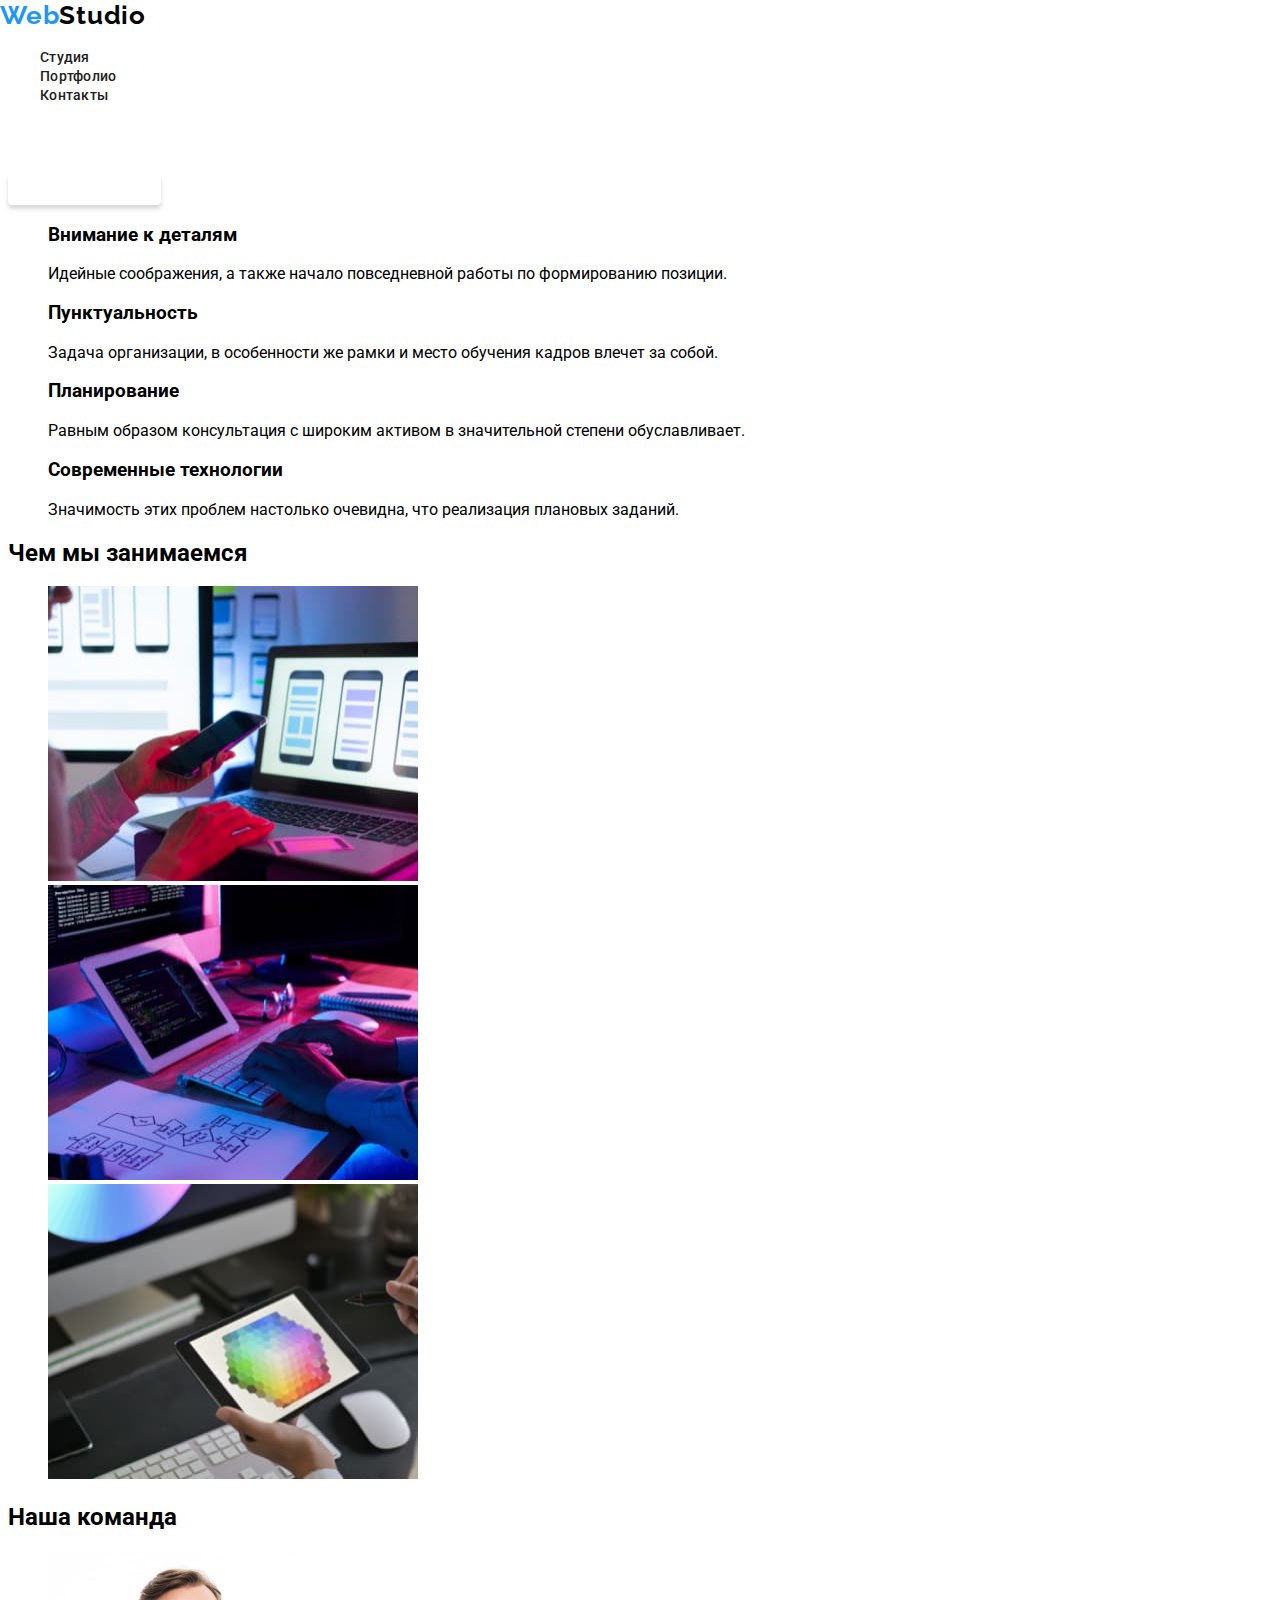
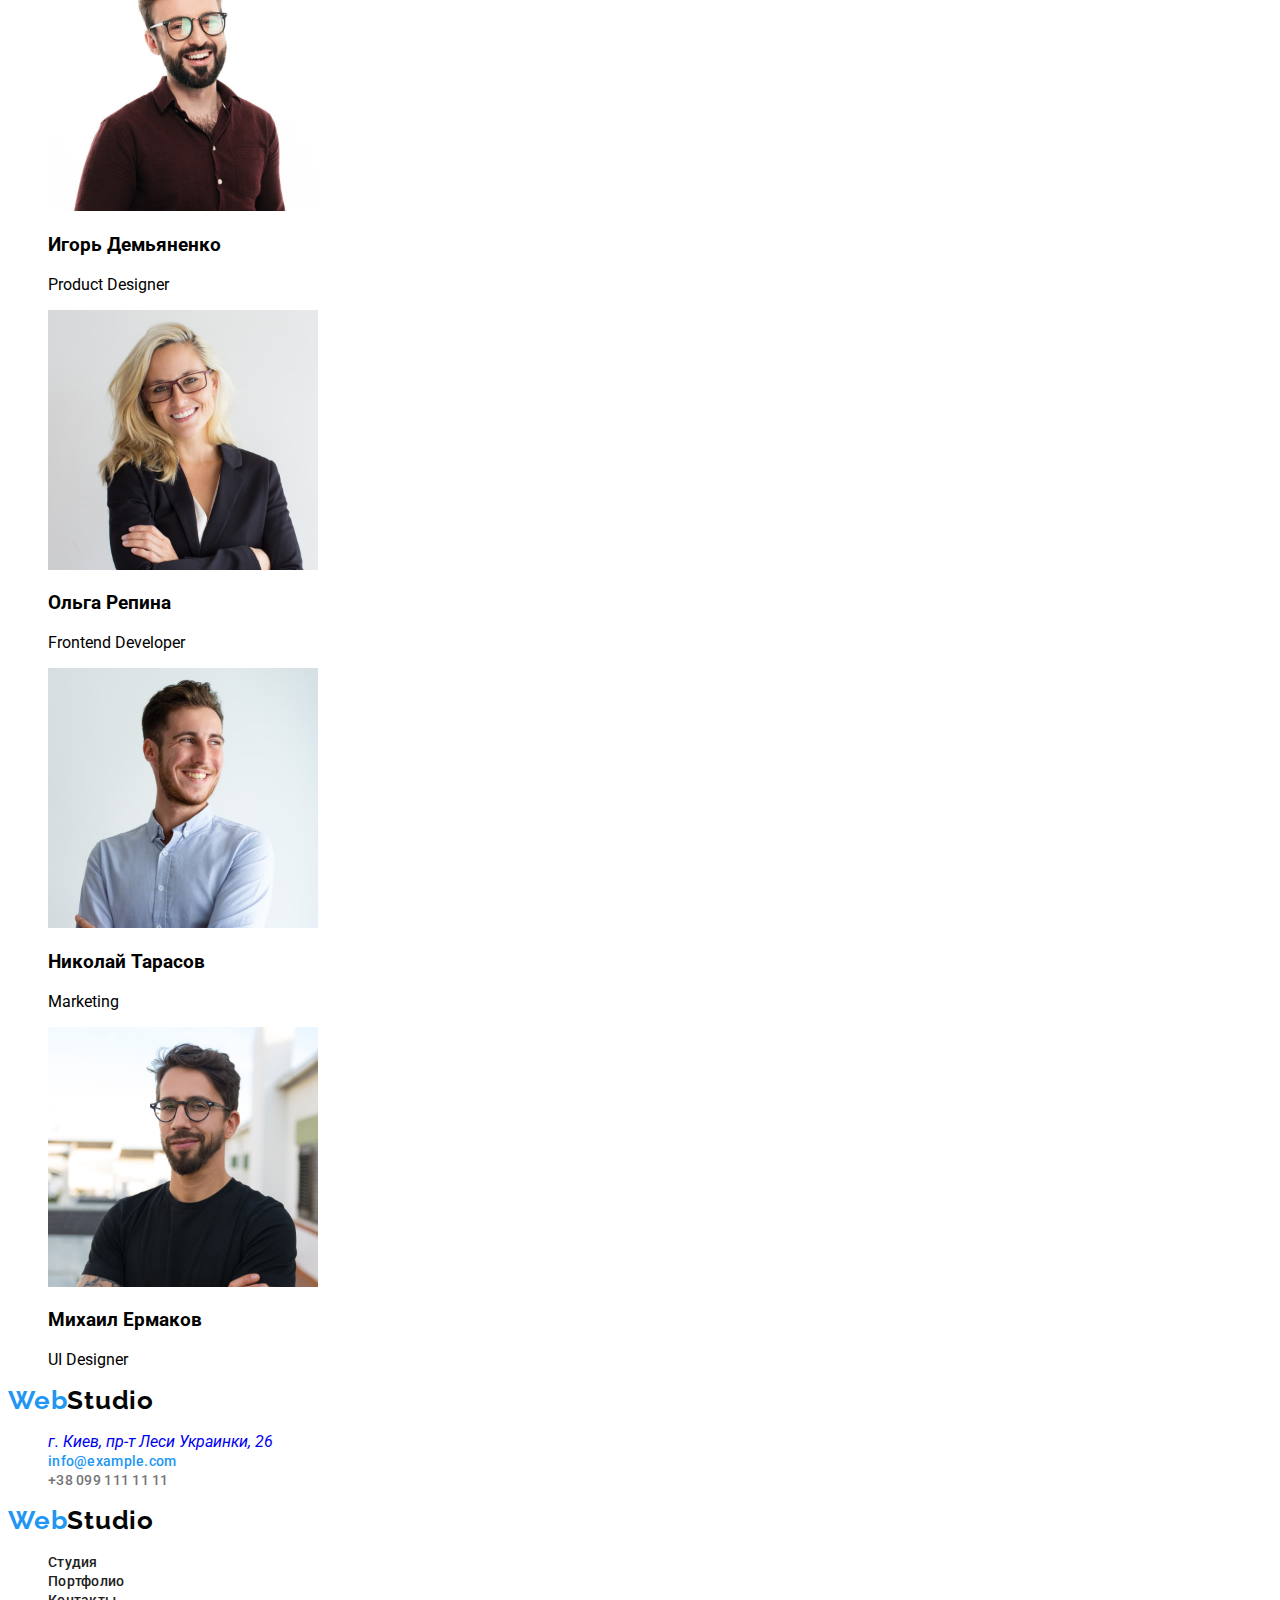
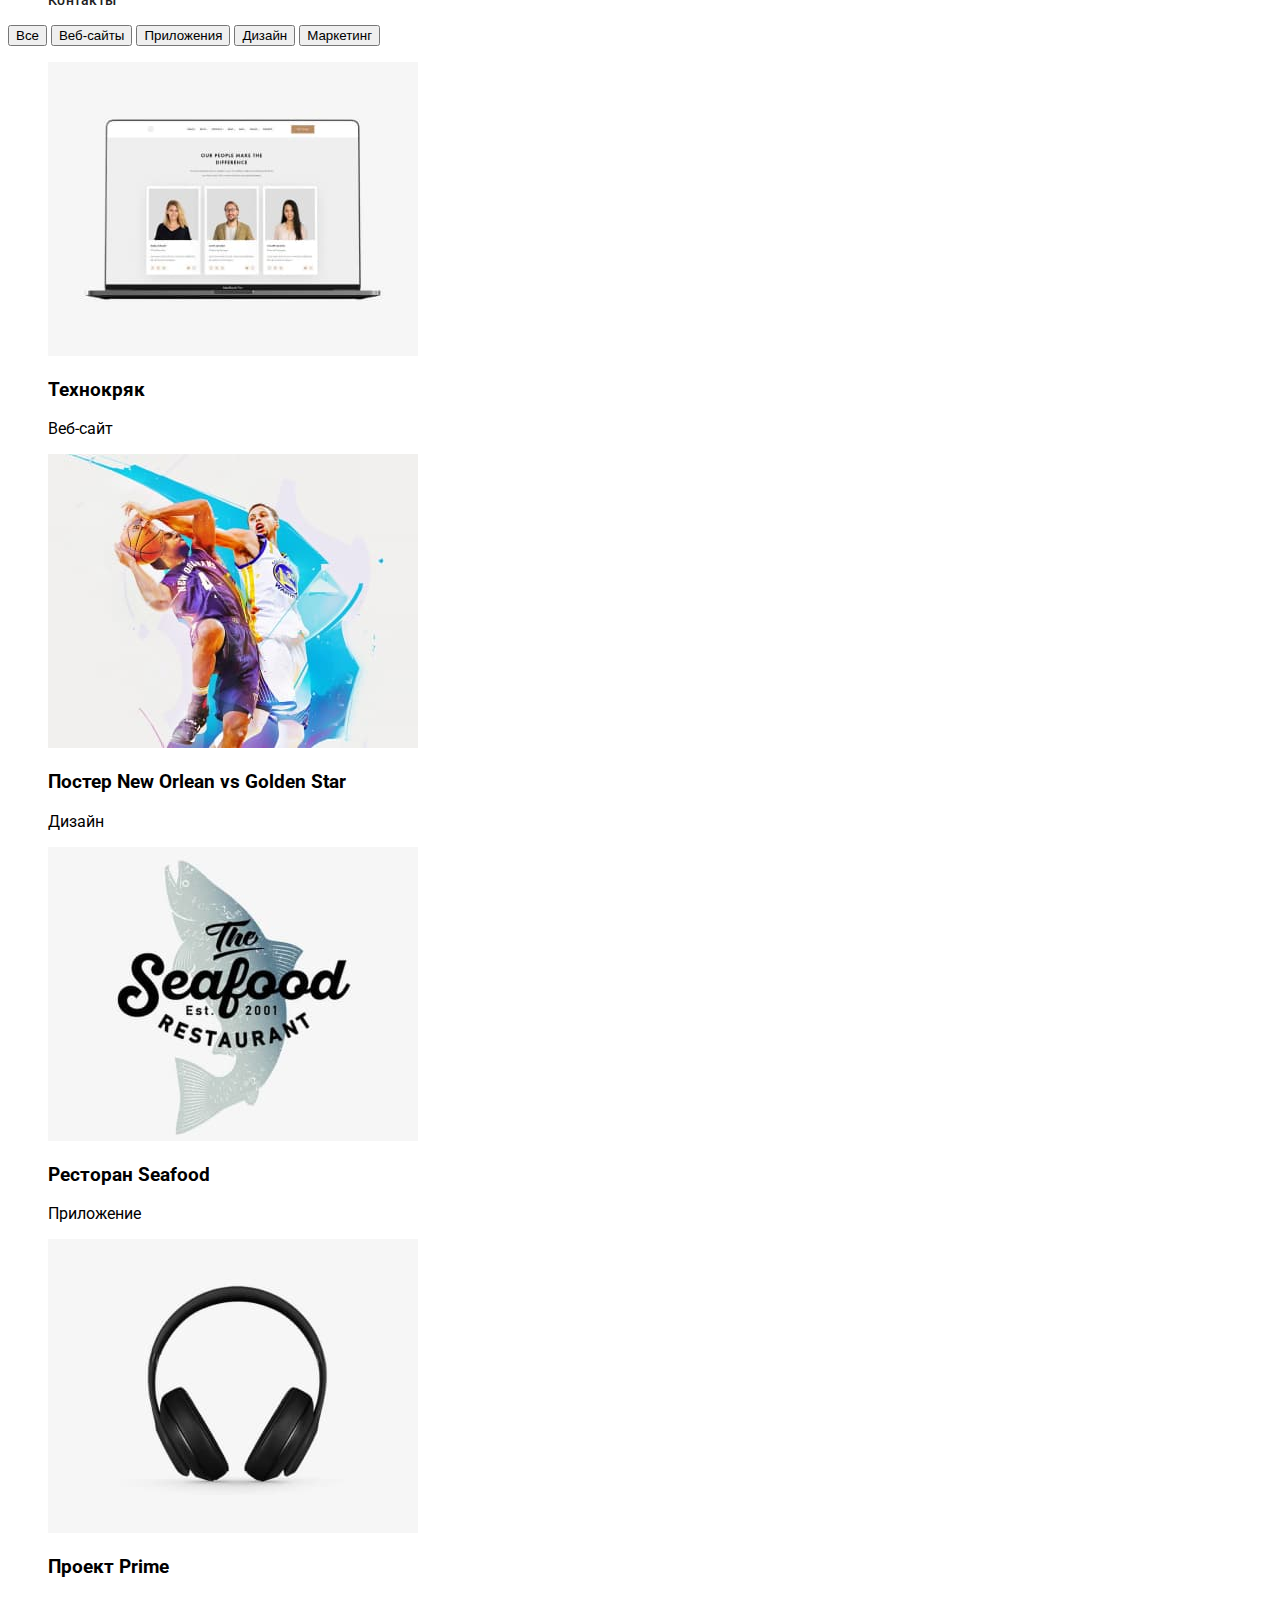
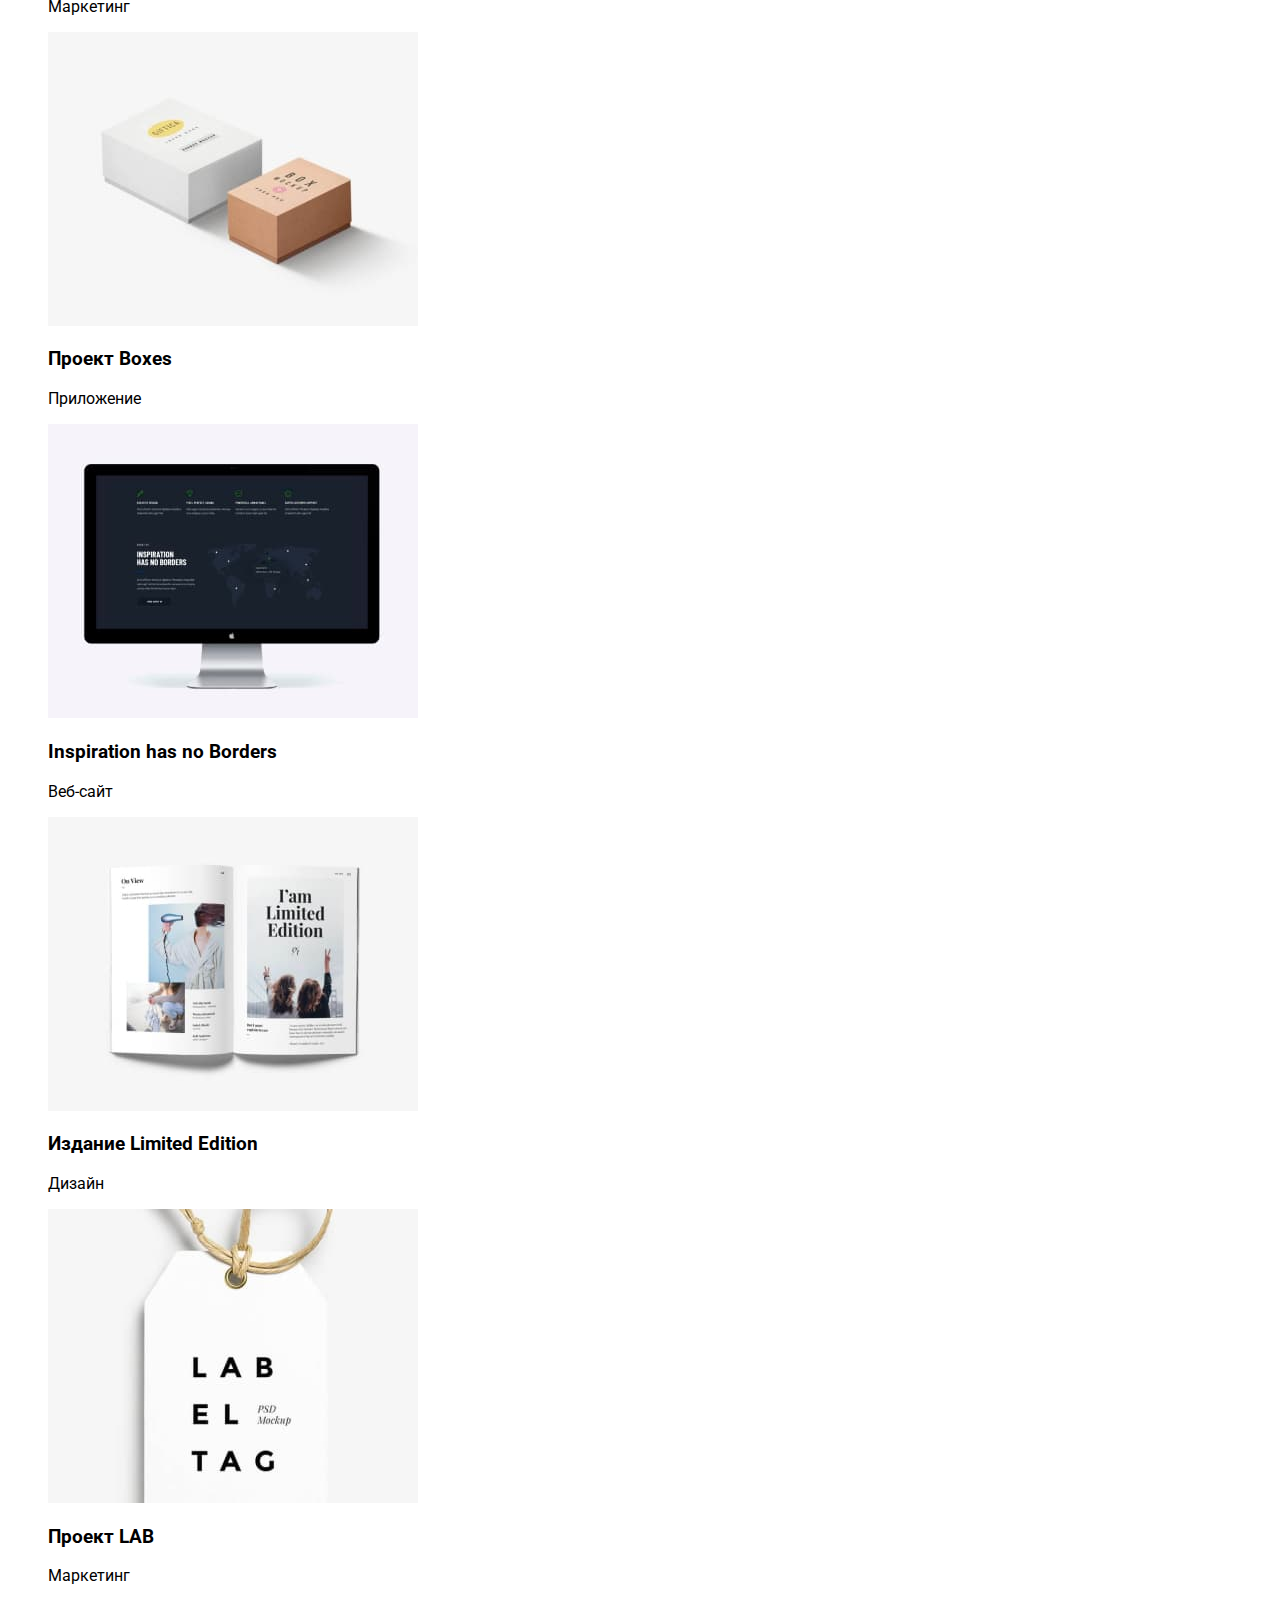
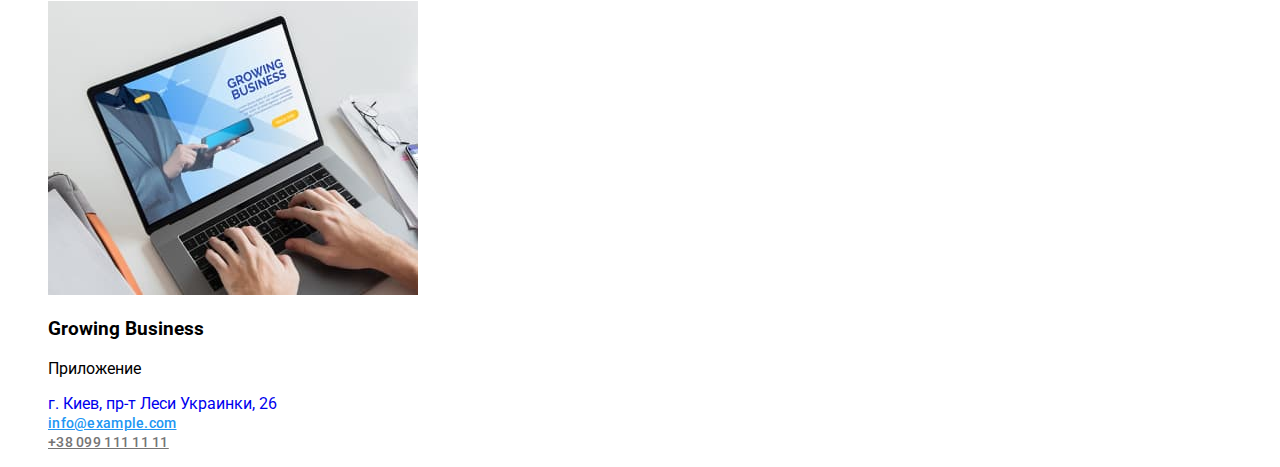
==== index.html @ 9950039d "hw" ====
<!DOCTYPE html>
<html lang="ru">
<head>
    <meta charset="UTF-8">
    <meta http-equiv="X-UA-Compatible" content="IE=edge">
    <meta name="viewport" content="width=device-width, initial-scale=1.0">
    <title>WebStudio</title>
    <link rel="preconnect" href="https://fonts.googleapis.com">
    <link rel="preconnect" href="https://fonts.gstatic.com" crossorigin>
    <link href="https://fonts.googleapis.com/css2?family=Raleway:wght@700&family=Roboto:wght@400;500;700;900&display=swap"
    rel="stylesheet">

    <link rel="stylesheet" href="./css/styles.css">
</head>
<body>
   <!--шапка сайту-->
   <header class="page-heder">
    <nav class="page-nav">
        <a class="link logo" href="" lang="en">Web<span class="logo-color">Studio</span></a>
        <ul class="menu list">
            <li class="menu-item">
                <a class="menu-link link" href="">Студия</a>
            </li>
            <li class="menu-item">
                <a class="menu-link link" href="">Портфолио</a>
            </li>
            <li class="menu-item">
                <a class="menu-link link" href="">Контакты</a>
            </li>
        </ul>
    </nav>
        <ul class="list">
        <li class=""><a class="contact-mail link" href="mailto:info@devstudio.com">info@devstudio.com</a></li>
        <li class=""><a class="contact-phone link" href="tel:38961111111">+38 96 111 11 11</a></li>
        </ul>
    </header>
    <!--Унікальний контент сторінки-->
    <main>
        <section class="hero">
            <h1 class="article__title">Эффективные решения для вашего бизнеса</h1>
        <button type="submit"class="modal-btn">Заказать услугу</button> 
        </section>
        <section>
            <h2 hidden>Наши преимущества</h2>
         <ul class="list">
            <li class="menu-item">
                <h3>Внимание к деталям</h3>
                <p>Идейные соображения, а также начало повседневной работы по формированию позиции.</p>
            </li>
            <li class="menu-item">
                <h3>Пунктуальность</h3>
                <p>Задача организации, в особенности же рамки и место обучения кадров влечет за собой.</p>
            </li>
            <li class="menu-item"class="menu-item">
                <h3>Планирование</h3>
                <p>Равным образом консультация с широким активом в значительной степени обуславливает.</p>
            </li>
            <li class="menu-item">
                <h3>Современные технологии</h3>
                <p>Значимость этих проблем настолько очевидна, что реализация плановых заданий.</p>
            </li>
        </ul>
        </section>
        <section>
            <h2>Чем мы занимаемся</h2>
            <ul class="list">
                <li class="menu-item">
                    <img src="./images/work/col_.jpg" alt="человек набирает текст на пк" width="370" height="295">
                </li>
                <liclass="menu-item">
                    <img src="./images/work/mob_.jpg" alt="человек  набирает номер на телефоне" width="370" height="295">
                </li>
                <li class="menu-item">
                    <img src="./images/work/testo_.jpg" alt="человек выбирает оттенок цвета" width="370" height="295">
                </li>
            </ul>
        </section>
            <section>
            <h2>Наша команда</h2>
          <ul class="list">
            <li class="menu-item">
                <img src="./images/team/игорь_демьяненко.jpg" alt="человек улыбается" width="270" height="260">
                <h3>Игорь Демьяненко</h3>
                <p lang="en">Product Designer</p>
            </li>
            <li class="menu-item">
                <img src="./images/team/ольга_репина.jpg" alt="человек улыбается" width="270" height="260">
                <h3>Ольга Репина</h3>
                <p lang="en">Frontend Developer</p>
            </li>
            <li class="menu-item">
                <img src="./images/team/николай_тарасов.jpg" alt="человек улыбается" width="270" height="260">
                <h3>Николай Тарасов</h3>
                <p lang="en">Marketing</p>
            </li>
            <li class="menu-item">
                <img src="./images/team/михаил_ермаков.jpg" alt="человек улыбается" width="270" height="260">
                <h3>Михаил Ермаков</h3>
                <p lang="en">UI Designer</p>
            </li>
        </ul>
    </section>
    </main>
    <footer>
        <a class="link logo" href="./index.html" lang="en">Web<span class="logo-color">Studio</span></a>
        <address>
            <ul class="list">
                <li>
                    <a class="link" href="https://goo.gl/maps/pCUZM3j9BdXvzVT58" target="_blank" referrerpolicy="">г. Киев, пр-т Леси Украинки, 26</a>
                </li>
                <li class=""> <a class="contact-mail link" href="mailto:info@example.com">info@example.com</a></li>
                <li class=""> <a class="contact-phone link" href="tel:+380991111111">+38 099 111 11 11</a></li>
            </ul>
        </address>
    </footer> 
    <nav>
        <a class="link logo" href="" lang="en">Web<span class="logo-color">Studio</span></a>
        <ul class="list">
            <li class="">
                <a class="link menu-link" href="">Студия</a>
            </li>
            <li class="">
                <a class="link menu-link" href="">Портфолио</a>
            </li>
            <li class="">
                <a class="link menu-link" href="">Контакты</a>
            </li>
        </ul>
    </nav>
    <div>
        <button type="button">Все</button>
        <button type="button">Веб-сайты</button>
        <button type="button">Приложения</button>
        <button type="button">Дизайн</button>
        <button type="button">Маркетинг</button>
        <ul class="list">
            <li class="menu-item">
                <img src="./images/our_services/web_site_techno_kryak.jpg" alt="ноутбук на котором отображен веб сайт">
                <h3>Технокряк</h3>
                <p>Веб-сайт</p>
            </li>               
            <li class="menu-item">
                <img src="./images/our_services/design_poster_basket.jpg" alt="постер с баскетболистами">
                <h3>Постер New Orlean vs Golden Star</h3>
                <p>Дизайн</p>
            </li>
             <li class="menu-item">
                <img src="./images/our_services/project_restorant_seafood.jpg" alt="логотип рыбного ресторана">
                <h3>Ресторан Seafood</h3>
                <p>Приложение</p>
            </li>
            <li class="menu-item">
                <img src="./images/our_services/marketing_project_prime.jpg" alt="наушники для музыки">
                <h3>Проект Prime</h3>
                <p>Маркетинг</p>
            </li>
            <li class="menu-item">
                <img src="./images/our_services/project_boxes.jpg" alt="две коробки">
                <h3>Проект Boxes</h3>
                <p>Приложение</p>
            </li>
            <li class="menu-item">
                <img src="./images/our_services/web_site_inspiration_borders.jpg" alt="компюторный монитор">
                <h3>Inspiration has no Borders</h3>
                <p>Веб-сайт</p>
            </li>
            <li class="menu-item">
                <img src="./images/our_services/design_edition_limited.jpg" alt="журнал">
                <h3>Издание Limited Edition</h3>
                <p>Дизайн</p>
            </li>
            <li class="menu-item">
                <img src="./images/our_services/marketing_project_lab.jpg" alt="бирка">
                <h3>Проект LAB</h3>
                <p>Маркетинг</p>
            </li>
            <li class="menu-item">
                <img src="./images/our_services/project_growing_business.jpg" alt="бизнес приложение изображено на экране ноутбука">
                <h3>Growing Business</h3>
                <p>Приложение</p>
            </li>
        </ul>
    </div>
    <div>
        <ul class="list">
            <li>
                <a class="link" href="https://goo.gl/maps/pCUZM3j9BdXvzVT58" target="_blank" referrerpolicy="">г. Киев, пр-т Леси
                    Украинки, 26</a>
            </li>
            <li class="link"> <a class="contact-mail" href="mailto:info@example.com">info@example.com</a></li>
            <li class="link"> <a class="contact-phone" href="tel:+380991111111">+38 099 111 11 11</a></li>
        </ul>
    </div>  
</body>
---- css/styles.css ----
.list {
    list-style: none;
}
.link {
    text-decoration: none;
}
body {
    font-family: "Roboto", sans-serif;
}
body {
    display: block;
    margin: 8px;
}
        /*=========Header=====*/
.page-heder {
    background: #E5E5E5;
}
.page-nav {
    position: absolute;
    width: 1600px;
    height: 80px;
    left: 0px;
    top: 0px;
    
    background: #FFFFFF;

}
.logo {
    font-family: 'Raleway';
    font-style: normal;
    font-weight: 700;
    font-size: 26px;
    line-height: 31px;
    letter-spacing: 0.03em;
    color: #2196F3;
}
.logo-color {
    font-family: 'Raleway';
    font-style: normal;
    font-weight: 700;
    font-size: 26px;
    line-height: 31px;
    letter-spacing: 0.03em;
    color: #060606;

}
.menu-link{
    font-family: 'Roboto', sans-serif;
    font-weight: 500;
    font-size: 14px;
    line-height: 1,14px;
    letter-spacing: 0.02em;
    
    color: #212121;
}
.menu-link:hover,
.menu-link:focus {
    color: #2196F3;
}
.contact-phone {
    font-family: 'Roboto';
    font-style: normal;
    font-weight: 500;
    font-size: 14px;
    line-height: 16px;
    letter-spacing: 0.02em;
    
    color: #757575;
}

.contact-mail{
    font-family: 'Roboto';
    font-style: normal;
    font-weight: 500;
    font-size: 14px;
    line-height: 16px;
    letter-spacing: 0.02em;
    
    color: #2196F3;
}

/*=========Main=====*/
.hero {
    background: var(--back-color);
}
.article__title {
    font-weight: 900;
    font-size: 44px;
    line-height: 1.36;
    text-align: center;
    letter-spacing: 0.06em;
    text-transform: uppercase;
    color: #ffffff;
}
.modal-btn {
    font-weight: 700;
    font-size: 16px;
    line-height: 1.88;
    display: flex;
    align-items: center;
    text-align: center;
    letter-spacing: 0.06em;
    color: #ffffff;
    cursor: pointer;
    background: var(--fon-color);
    box-shadow: 0px 4px 4px rgba(0, 0, 0, 0.15);
    border-radius: 4px;
    border: 0;
}
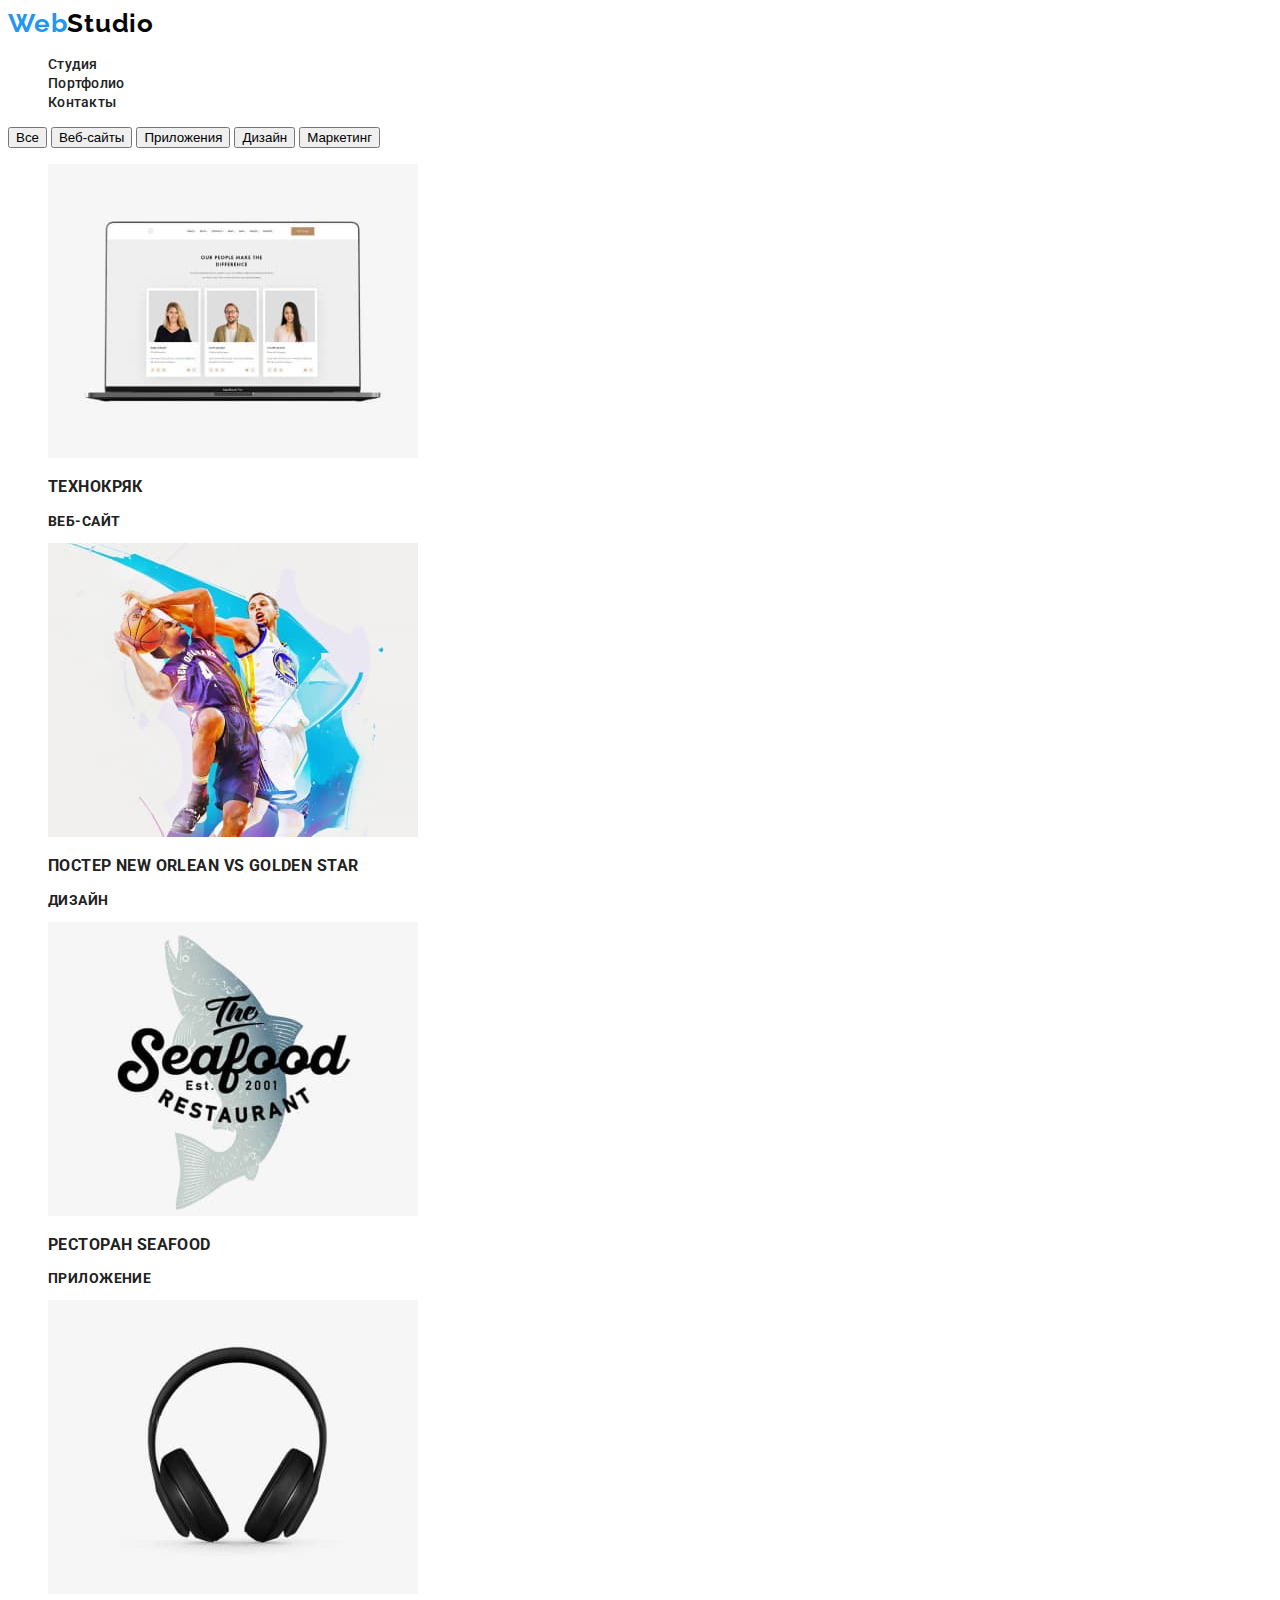
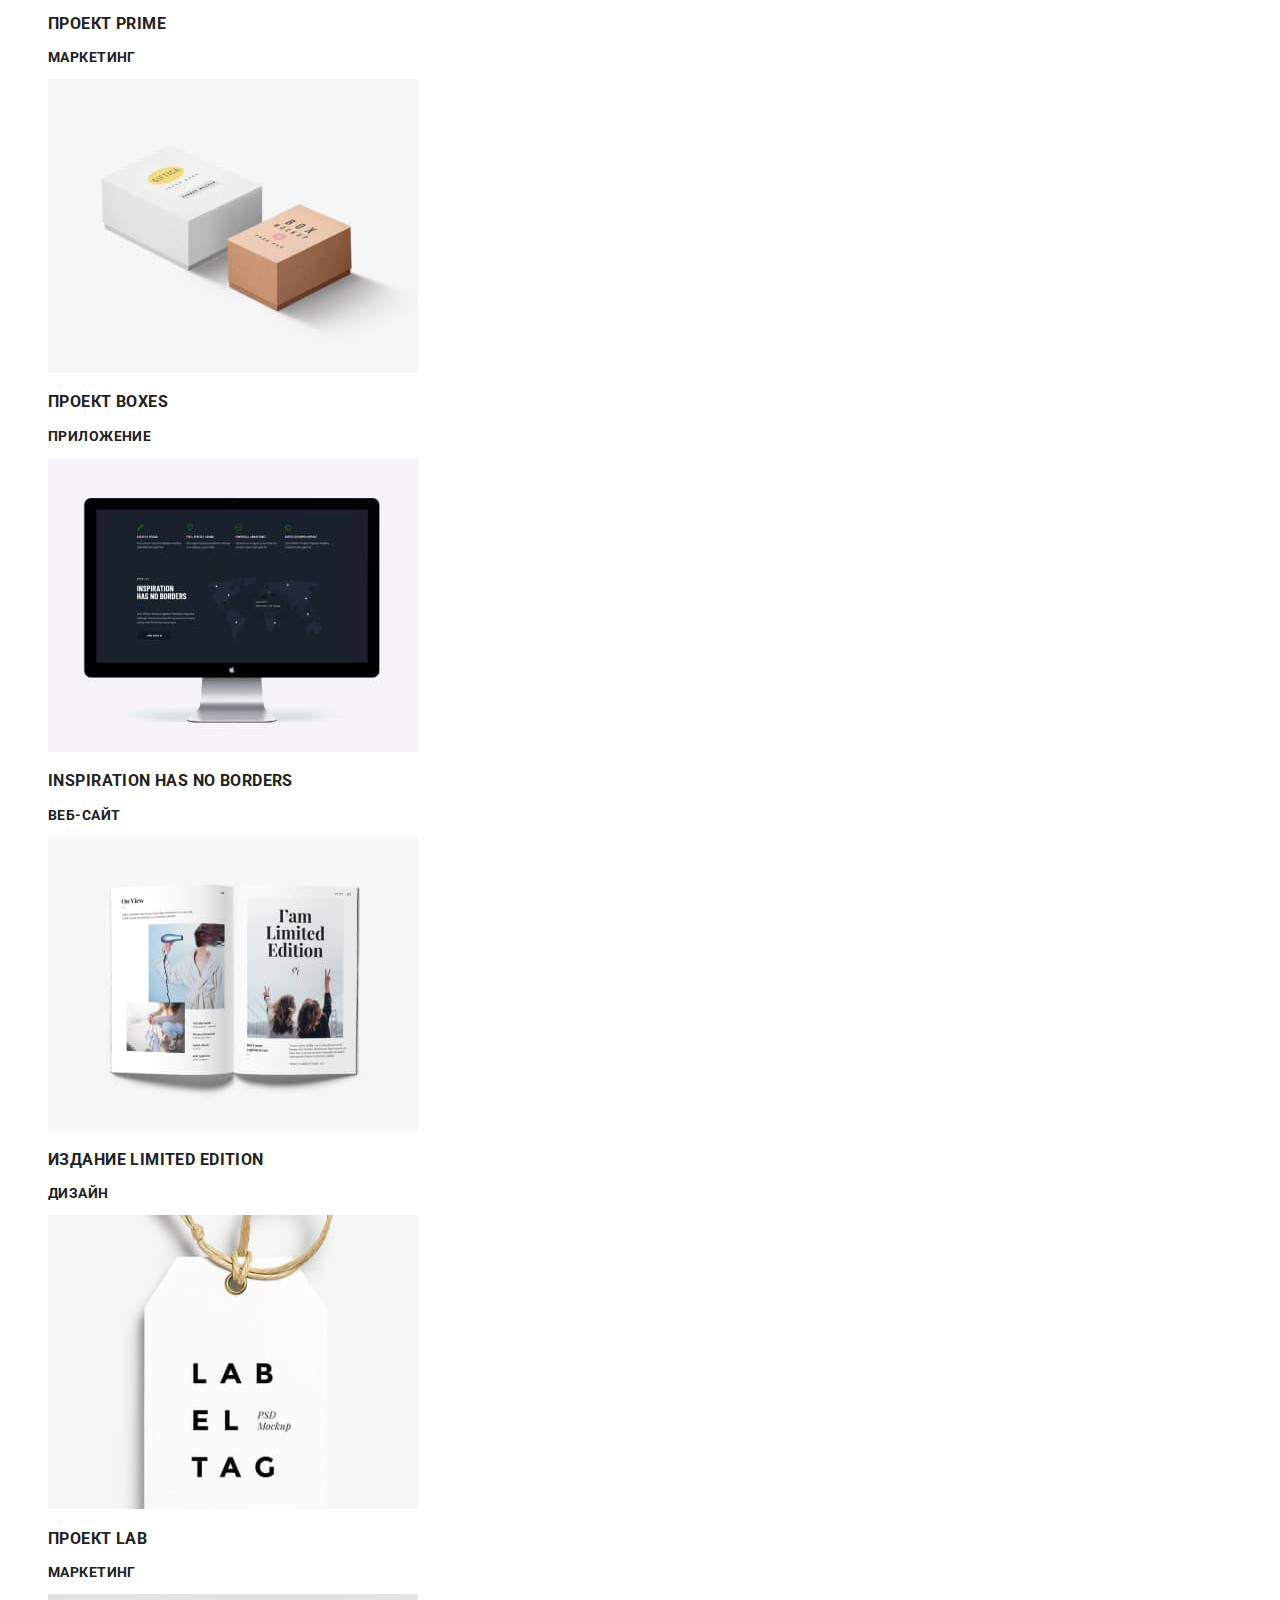
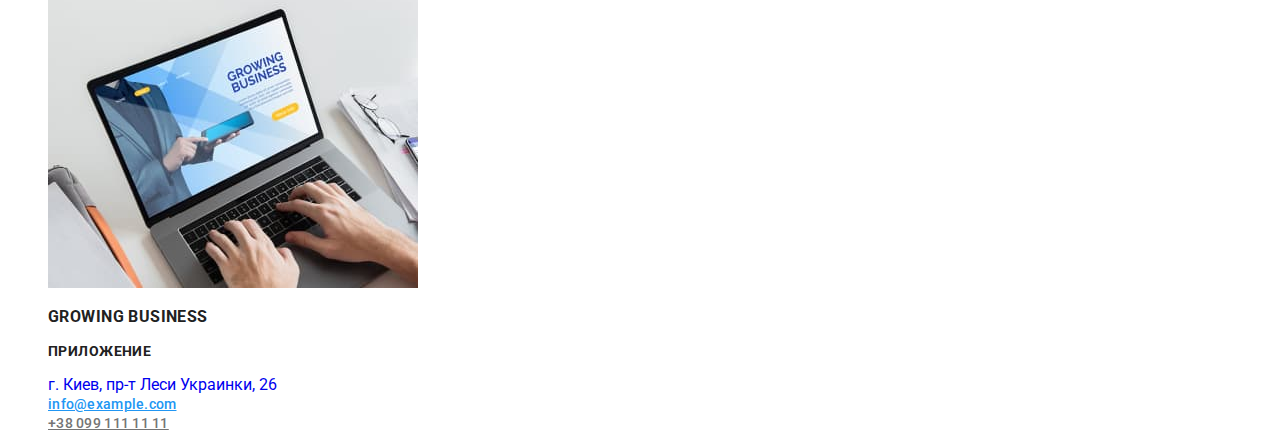
==== commit 79404bae: "hw" ====
--- a/index.html
+++ b/index.html
@@ -13,107 +13,7 @@
 
     <link rel="stylesheet" href="./css/styles.css">
 </head>
-<body>
-   <!--шапка сайту-->
-   <header class="page-heder">
-    <nav class="page-nav">
-        <a class="link logo" href="" lang="en">Web<span class="logo-color">Studio</span></a>
-        <ul class="menu list">
-            <li class="menu-item">
-                <a class="menu-link link" href="">Студия</a>
-            </li>
-            <li class="menu-item">
-                <a class="menu-link link" href="">Портфолио</a>
-            </li>
-            <li class="menu-item">
-                <a class="menu-link link" href="">Контакты</a>
-            </li>
-        </ul>
-    </nav>
-        <ul class="list">
-        <li class=""><a class="contact-mail link" href="mailto:info@devstudio.com">info@devstudio.com</a></li>
-        <li class=""><a class="contact-phone link" href="tel:38961111111">+38 96 111 11 11</a></li>
-        </ul>
-    </header>
-    <!--Унікальний контент сторінки-->
-    <main>
-        <section class="hero">
-            <h1 class="article__title">Эффективные решения для вашего бизнеса</h1>
-        <button type="submit"class="modal-btn">Заказать услугу</button> 
-        </section>
-        <section>
-            <h2 hidden>Наши преимущества</h2>
-         <ul class="list">
-            <li class="menu-item">
-                <h3>Внимание к деталям</h3>
-                <p>Идейные соображения, а также начало повседневной работы по формированию позиции.</p>
-            </li>
-            <li class="menu-item">
-                <h3>Пунктуальность</h3>
-                <p>Задача организации, в особенности же рамки и место обучения кадров влечет за собой.</p>
-            </li>
-            <li class="menu-item"class="menu-item">
-                <h3>Планирование</h3>
-                <p>Равным образом консультация с широким активом в значительной степени обуславливает.</p>
-            </li>
-            <li class="menu-item">
-                <h3>Современные технологии</h3>
-                <p>Значимость этих проблем настолько очевидна, что реализация плановых заданий.</p>
-            </li>
-        </ul>
-        </section>
-        <section>
-            <h2>Чем мы занимаемся</h2>
-            <ul class="list">
-                <li class="menu-item">
-                    <img src="./images/work/col_.jpg" alt="человек набирает текст на пк" width="370" height="295">
-                </li>
-                <liclass="menu-item">
-                    <img src="./images/work/mob_.jpg" alt="человек  набирает номер на телефоне" width="370" height="295">
-                </li>
-                <li class="menu-item">
-                    <img src="./images/work/testo_.jpg" alt="человек выбирает оттенок цвета" width="370" height="295">
-                </li>
-            </ul>
-        </section>
-            <section>
-            <h2>Наша команда</h2>
-          <ul class="list">
-            <li class="menu-item">
-                <img src="./images/team/игорь_демьяненко.jpg" alt="человек улыбается" width="270" height="260">
-                <h3>Игорь Демьяненко</h3>
-                <p lang="en">Product Designer</p>
-            </li>
-            <li class="menu-item">
-                <img src="./images/team/ольга_репина.jpg" alt="человек улыбается" width="270" height="260">
-                <h3>Ольга Репина</h3>
-                <p lang="en">Frontend Developer</p>
-            </li>
-            <li class="menu-item">
-                <img src="./images/team/николай_тарасов.jpg" alt="человек улыбается" width="270" height="260">
-                <h3>Николай Тарасов</h3>
-                <p lang="en">Marketing</p>
-            </li>
-            <li class="menu-item">
-                <img src="./images/team/михаил_ермаков.jpg" alt="человек улыбается" width="270" height="260">
-                <h3>Михаил Ермаков</h3>
-                <p lang="en">UI Designer</p>
-            </li>
-        </ul>
-    </section>
-    </main>
-    <footer>
-        <a class="link logo" href="./index.html" lang="en">Web<span class="logo-color">Studio</span></a>
-        <address>
-            <ul class="list">
-                <li>
-                    <a class="link" href="https://goo.gl/maps/pCUZM3j9BdXvzVT58" target="_blank" referrerpolicy="">г. Киев, пр-т Леси Украинки, 26</a>
-                </li>
-                <li class=""> <a class="contact-mail link" href="mailto:info@example.com">info@example.com</a></li>
-                <li class=""> <a class="contact-phone link" href="tel:+380991111111">+38 099 111 11 11</a></li>
-            </ul>
-        </address>
-    </footer> 
+<body>      
     <nav>
         <a class="link logo" href="" lang="en">Web<span class="logo-color">Studio</span></a>
         <ul class="list">
--- a/css/styles.css
+++ b/css/styles.css
@@ -1,3 +1,8 @@
+:root {
+    --accent-color: #212121;
+    --fon-color: #2196f3;
+    --back-color: #2f303a;
+}
 .list {
     list-style: none;
 }
@@ -30,7 +35,7 @@
     font-style: normal;
     font-weight: 700;
     font-size: 26px;
-    line-height: 31px;
+    line-height: 1,19px;
     letter-spacing: 0.03em;
     color: #2196F3;
 }
@@ -39,18 +44,18 @@
     font-style: normal;
     font-weight: 700;
     font-size: 26px;
-    line-height: 31px;
+    line-height: 1,19px;
     letter-spacing: 0.03em;
     color: #060606;
 
 }
 .menu-link{
-    font-family: 'Roboto', sans-serif;
+    font-family: 'Roboto';
+    font-style: normal;
     font-weight: 500;
     font-size: 14px;
     line-height: 1,14px;
     letter-spacing: 0.02em;
-    
     color: #212121;
 }
 .menu-link:hover,
@@ -62,7 +67,7 @@
     font-style: normal;
     font-weight: 500;
     font-size: 14px;
-    line-height: 16px;
+    line-height: 1,14px;
     letter-spacing: 0.02em;
     
     color: #757575;
@@ -73,25 +78,17 @@
     font-style: normal;
     font-weight: 500;
     font-size: 14px;
-    line-height: 16px;
+    line-height: 1,14px;
     letter-spacing: 0.02em;
     
     color: #2196F3;
 }
 
-/*=========Main=====*/
+/*=========================HERO====================*/
 .hero {
     background: var(--back-color);
 }
-.article__title {
-    font-weight: 900;
-    font-size: 44px;
-    line-height: 1.36;
-    text-align: center;
-    letter-spacing: 0.06em;
-    text-transform: uppercase;
-    color: #ffffff;
-}
+
 .modal-btn {
     font-weight: 700;
     font-size: 16px;
@@ -108,3 +105,44 @@
     border: 0;
 }
     
+.modal-btn:hover,
+.modal-btn:focus {
+background: #188ce8;
+}
+.article__title {
+    font-weight: 900;
+    font-size: 44px;
+    line-height: 1.36;
+    text-align: center;
+    letter-spacing: 0.06em;
+    text-transform: uppercase;
+    color: #ffffff;
+}
+/*==============MENU SITE===========*/
+.menu-item {
+    font-family: 'Roboto';
+    font-weight: 700;
+    font-size: 14px;
+    line-height: 1,14px;
+    letter-spacing: 0.03em;
+    text-transform: uppercase;
+    color: #212121;
+}
+.heading {
+    font-family: 'Roboto';
+    font-style: normal;
+    font-weight: 700;
+    font-size: 14px;
+    line-height: 1,14px;
+    letter-spacing: 0.03em;
+    text-transform: uppercase;
+    color: #212121;
+}
+.content {
+    font-family: 'Roboto';
+    font-weight: 400;
+    font-size: 14px;
+    line-height: 1.71%;
+    letter-spacing: 0.03em;
+    color: #757575;
+}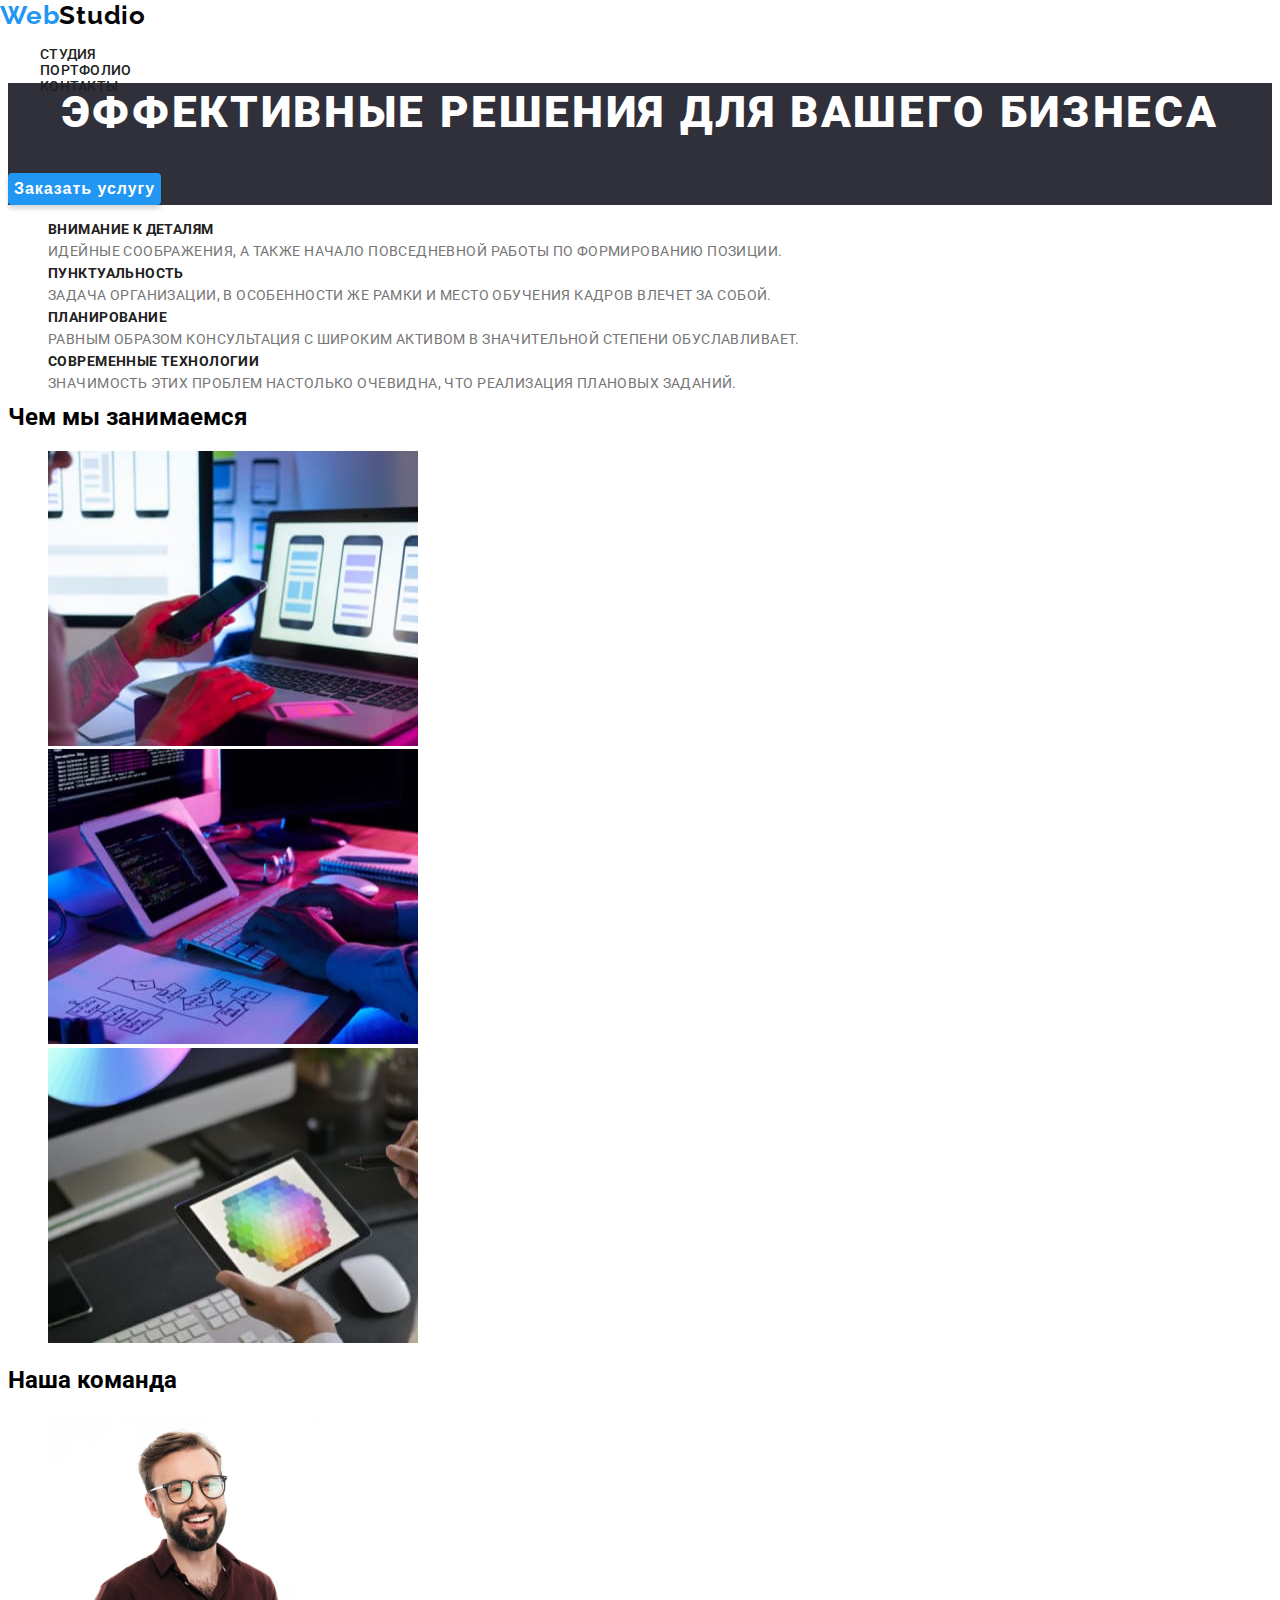
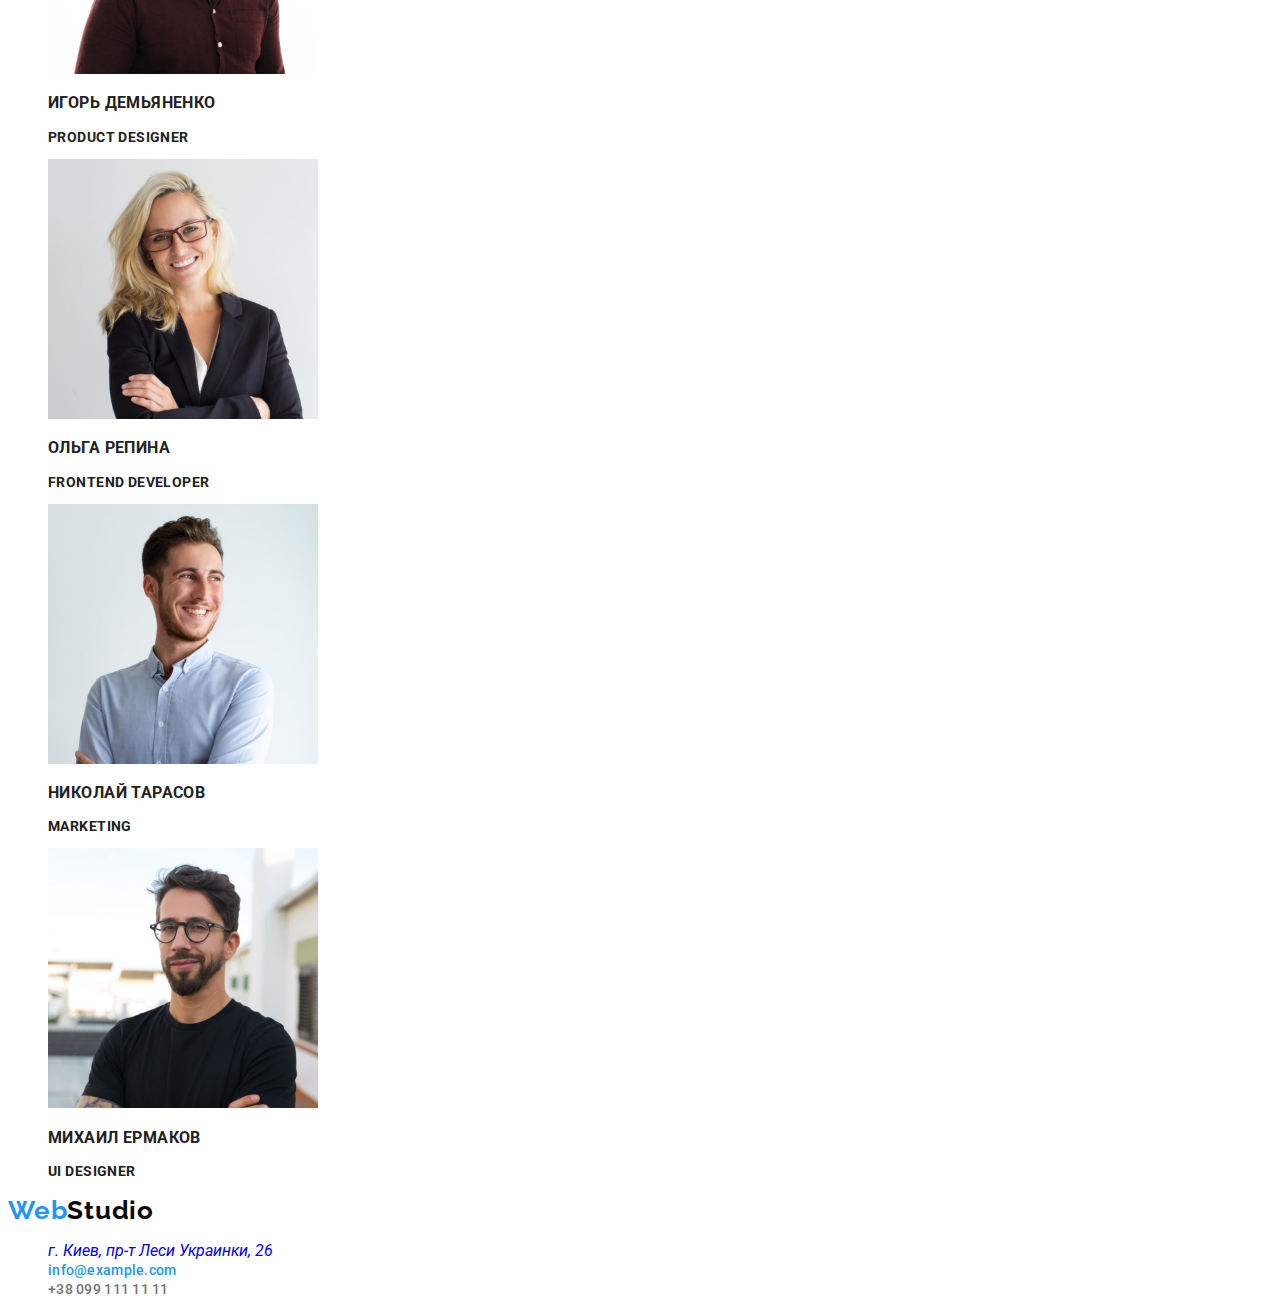
==== commit e6952f36: "hw1" ====
--- a/index.html
+++ b/index.html
@@ -1,6 +1,6 @@
-
 <!DOCTYPE html>
 <html lang="ru">
+
 <head>
     <meta charset="UTF-8">
     <meta http-equiv="X-UA-Compatible" content="IE=edge">
@@ -8,89 +8,119 @@
     <title>WebStudio</title>
     <link rel="preconnect" href="https://fonts.googleapis.com">
     <link rel="preconnect" href="https://fonts.gstatic.com" crossorigin>
-    <link href="https://fonts.googleapis.com/css2?family=Raleway:wght@700&family=Roboto:wght@400;500;700;900&display=swap"
-    rel="stylesheet">
+    <link
+        href="https://fonts.googleapis.com/css2?family=Raleway:wght@700&family=Roboto:wght@400;500;700;900&display=swap"
+        rel="stylesheet">
 
     <link rel="stylesheet" href="./css/styles.css">
 </head>
-<body>      
-    <nav>
-        <a class="link logo" href="" lang="en">Web<span class="logo-color">Studio</span></a>
+
+<body>
+    <!--шапка сайту-->
+    <header class="page-heder">
+        <nav class="page-nav">
+            <a class="link logo" href="" lang="en">Web<span class="logo-color">Studio</span></a>
+            <ul class="menu list">
+                <li class="menu-item">
+                    <a class="menu-link link" href="./portfolio.html">Студия</a>
+                </li>
+                <li class="menu-item">
+                    <a class="menu-link link" href="./index.html">Портфолио</a>
+                </li>
+                <li class="menu-item">
+                    <a class="menu-link link" href="">Контакты</a>
+                </li>
+            </ul>
+        </nav>
         <ul class="list">
-            <li class="">
-                <a class="link menu-link" href="">Студия</a>
-            </li>
-            <li class="">
-                <a class="link menu-link" href="">Портфолио</a>
-            </li>
-            <li class="">
-                <a class="link menu-link" href="">Контакты</a>
-            </li>
+            <li class=""><a class="contact-mail link" href="mailto:info@devstudio.com">info@devstudio.com</a></li>
+            <li class=""><a class="contact-phone link" href="tel:38961111111">+38 96 111 11 11</a></li>
         </ul>
-    </nav>
-    <div>
-        <button type="button">Все</button>
-        <button type="button">Веб-сайты</button>
-        <button type="button">Приложения</button>
-        <button type="button">Дизайн</button>
-        <button type="button">Маркетинг</button>
-        <ul class="list">
-            <li class="menu-item">
-                <img src="./images/our_services/web_site_techno_kryak.jpg" alt="ноутбук на котором отображен веб сайт">
-                <h3>Технокряк</h3>
-                <p>Веб-сайт</p>
-            </li>               
-            <li class="menu-item">
-                <img src="./images/our_services/design_poster_basket.jpg" alt="постер с баскетболистами">
-                <h3>Постер New Orlean vs Golden Star</h3>
-                <p>Дизайн</p>
-            </li>
-             <li class="menu-item">
-                <img src="./images/our_services/project_restorant_seafood.jpg" alt="логотип рыбного ресторана">
-                <h3>Ресторан Seafood</h3>
-                <p>Приложение</p>
-            </li>
-            <li class="menu-item">
-                <img src="./images/our_services/marketing_project_prime.jpg" alt="наушники для музыки">
-                <h3>Проект Prime</h3>
-                <p>Маркетинг</p>
-            </li>
-            <li class="menu-item">
-                <img src="./images/our_services/project_boxes.jpg" alt="две коробки">
-                <h3>Проект Boxes</h3>
-                <p>Приложение</p>
-            </li>
-            <li class="menu-item">
-                <img src="./images/our_services/web_site_inspiration_borders.jpg" alt="компюторный монитор">
-                <h3>Inspiration has no Borders</h3>
-                <p>Веб-сайт</p>
-            </li>
-            <li class="menu-item">
-                <img src="./images/our_services/design_edition_limited.jpg" alt="журнал">
-                <h3>Издание Limited Edition</h3>
-                <p>Дизайн</p>
-            </li>
-            <li class="menu-item">
-                <img src="./images/our_services/marketing_project_lab.jpg" alt="бирка">
-                <h3>Проект LAB</h3>
-                <p>Маркетинг</p>
-            </li>
-            <li class="menu-item">
-                <img src="./images/our_services/project_growing_business.jpg" alt="бизнес приложение изображено на экране ноутбука">
-                <h3>Growing Business</h3>
-                <p>Приложение</p>
-            </li>
-        </ul>
-    </div>
-    <div>
-        <ul class="list">
-            <li>
-                <a class="link" href="https://goo.gl/maps/pCUZM3j9BdXvzVT58" target="_blank" referrerpolicy="">г. Киев, пр-т Леси
-                    Украинки, 26</a>
-            </li>
-            <li class="link"> <a class="contact-mail" href="mailto:info@example.com">info@example.com</a></li>
-            <li class="link"> <a class="contact-phone" href="tel:+380991111111">+38 099 111 11 11</a></li>
-        </ul>
-    </div>  
-</body>
-
+    </header>
+    <!--Унікальний контент сторінки-->
+    <main>
+        <!--HERO-->
+        <section class="hero">
+            <h1 class="article__title">Эффективные решения для вашего бизнеса</h1>
+            <button type="submit" class="modal-btn">Заказать услугу</button>
+        </section>
+        <!--MUNU SITE-->
+        <section class="advantages">
+            <h2 hidden>Наши преимущества</h2>
+            <ul class="list">
+                <li class="menu-item">
+                    <h3 class="heading">Внимание к деталям</h3>
+                    <p class="content">Идейные соображения, а также начало повседневной работы по формированию позиции.
+                    </p>
+                </li>
+                <li class="menu-item">
+                    <h3 class="heading">Пунктуальность</h3>
+                    <p class="content">Задача организации, в особенности же рамки и место обучения кадров влечет за
+                        собой.</p>
+                </li>
+                <li class="menu-item" class="menu-item">
+                    <h3 class="heading">Планирование</h3>
+                    <p class="content">Равным образом консультация с широким активом в значительной степени
+                        обуславливает.</p>
+                </li>
+                <li class="menu-item">
+                    <h3 class="heading">Современные технологии</h3>
+                    <p class="content">Значимость этих проблем настолько очевидна, что реализация плановых заданий.</p>
+                </li>
+            </ul>
+        </section>
+        <section>
+            <h2>Чем мы занимаемся</h2>
+            <ul class="list">
+                <li class="menu-item">
+                    <img src="./images/work/col_.jpg" alt="человек набирает текст на пк" width="370" height="295">
+                </li>
+                <liclass="menu-item">
+                    <img src="./images/work/mob_.jpg" alt="человек  набирает номер на телефоне" width="370"
+                        height="295">
+                    </li>
+                    <li class="menu-item">
+                        <img src="./images/work/testo_.jpg" alt="человек выбирает оттенок цвета" width="370"
+                            height="295">
+                    </li>
+            </ul>
+        </section>
+        <section>
+            <h2>Наша команда</h2>
+            <ul class="list">
+                <li class="menu-item">
+                    <img src="./images/team/игорь_демьяненко.jpg" alt="человек улыбается" width="270" height="260">
+                    <h3>Игорь Демьяненко</h3>
+                    <p lang="en">Product Designer</p>
+                </li>
+                <li class="menu-item">
+                    <img src="./images/team/ольга_репина.jpg" alt="человек улыбается" width="270" height="260">
+                    <h3>Ольга Репина</h3>
+                    <p lang="en">Frontend Developer</p>
+                </li>
+                <li class="menu-item">
+                    <img src="./images/team/николай_тарасов.jpg" alt="человек улыбается" width="270" height="260">
+                    <h3>Николай Тарасов</h3>
+                    <p lang="en">Marketing</p>
+                </li>
+                <li class="menu-item">
+                    <img src="./images/team/михаил_ермаков.jpg" alt="человек улыбается" width="270" height="260">
+                    <h3>Михаил Ермаков</h3>
+                    <p lang="en">UI Designer</p>
+                </li>
+            </ul>
+        </section>
+    </main>
+    <footer>
+        <a class="link logo" href="./index.html" lang="en">Web<span class="logo-color">Studio</span></a>
+        <address>
+            <ul class="list">
+                <li>
+                    <a class="link" href="https://goo.gl/maps/pCUZM3j9BdXvzVT58" target="_blank" referrerpolicy="">г.
+                        Киев, пр-т Леси Украинки, 26</a>
+                </li>
+                <li class=""> <a class="contact-mail link" href="mailto:info@example.com">info@example.com</a></li>
+                <li class=""> <a class="contact-phone link" href="tel:+380991111111">+38 099 111 11 11</a></li>
+            </ul>
+        </address>
+    </footer>
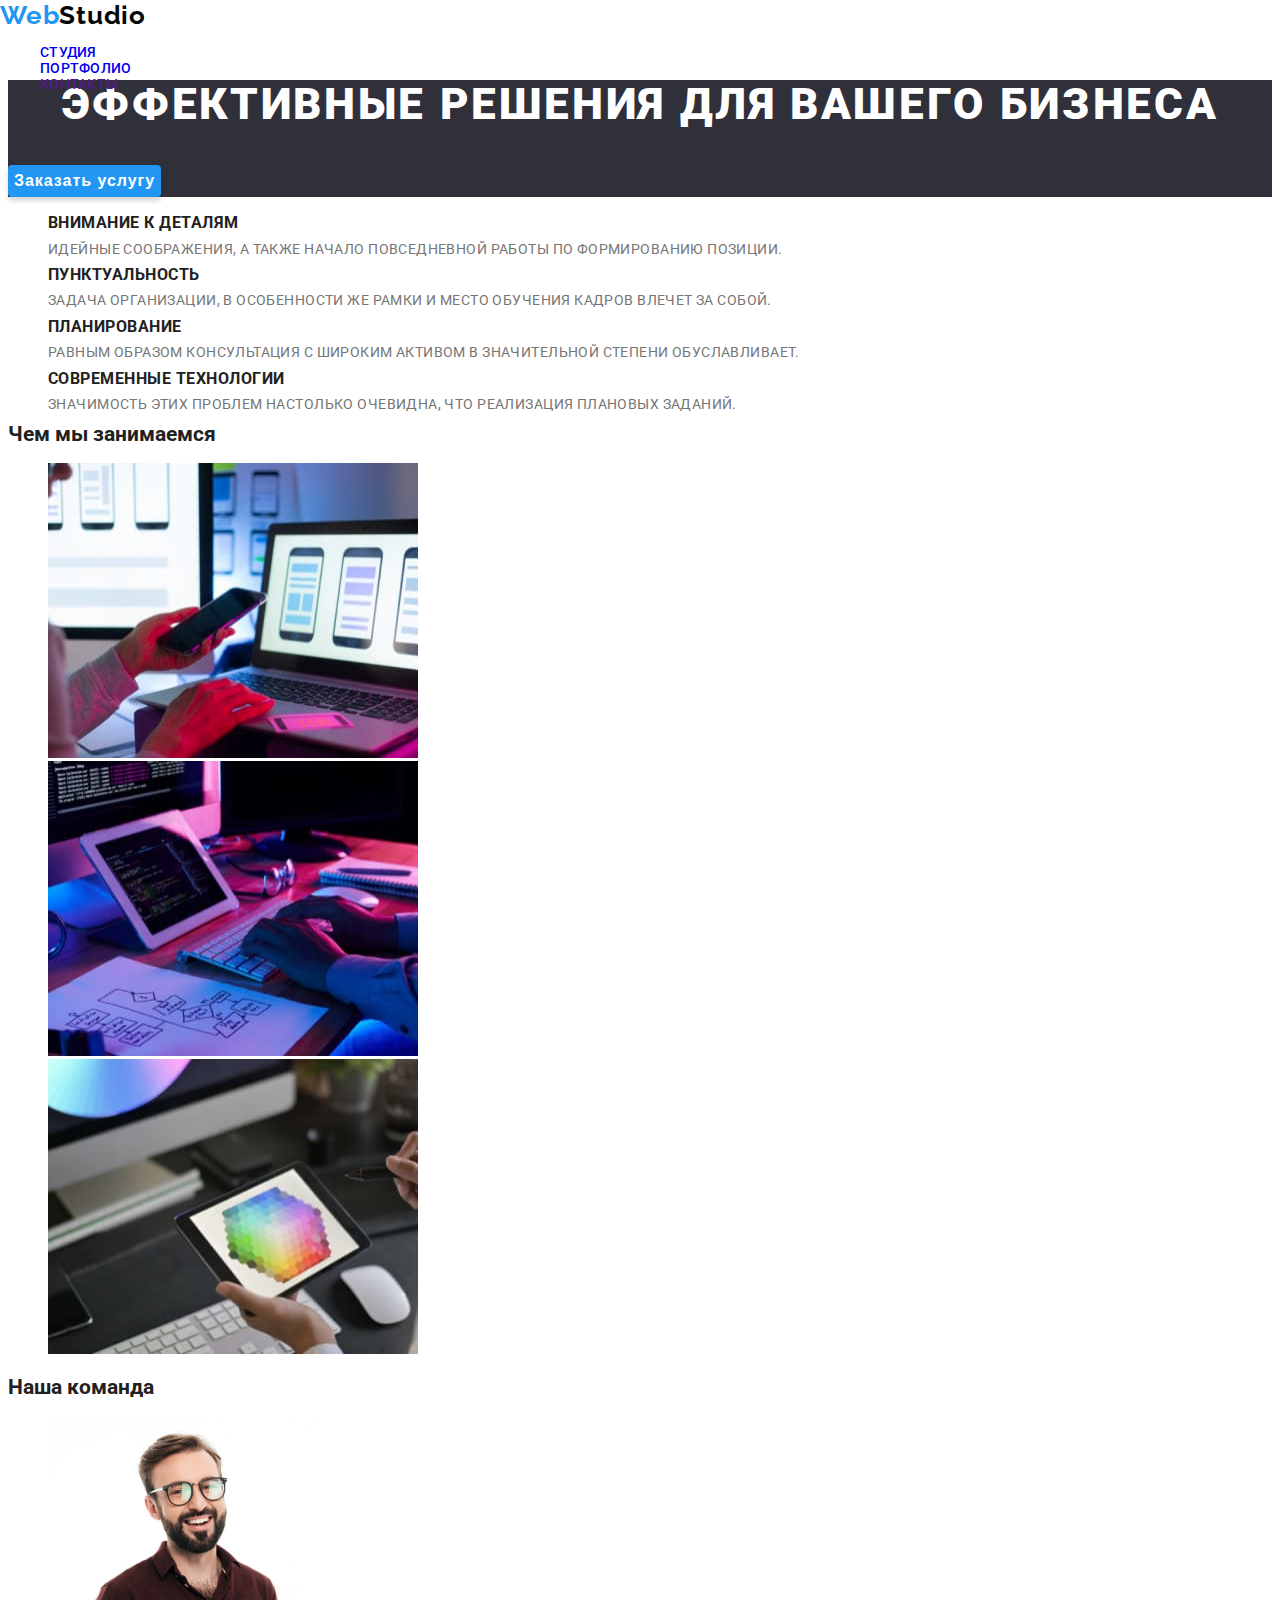
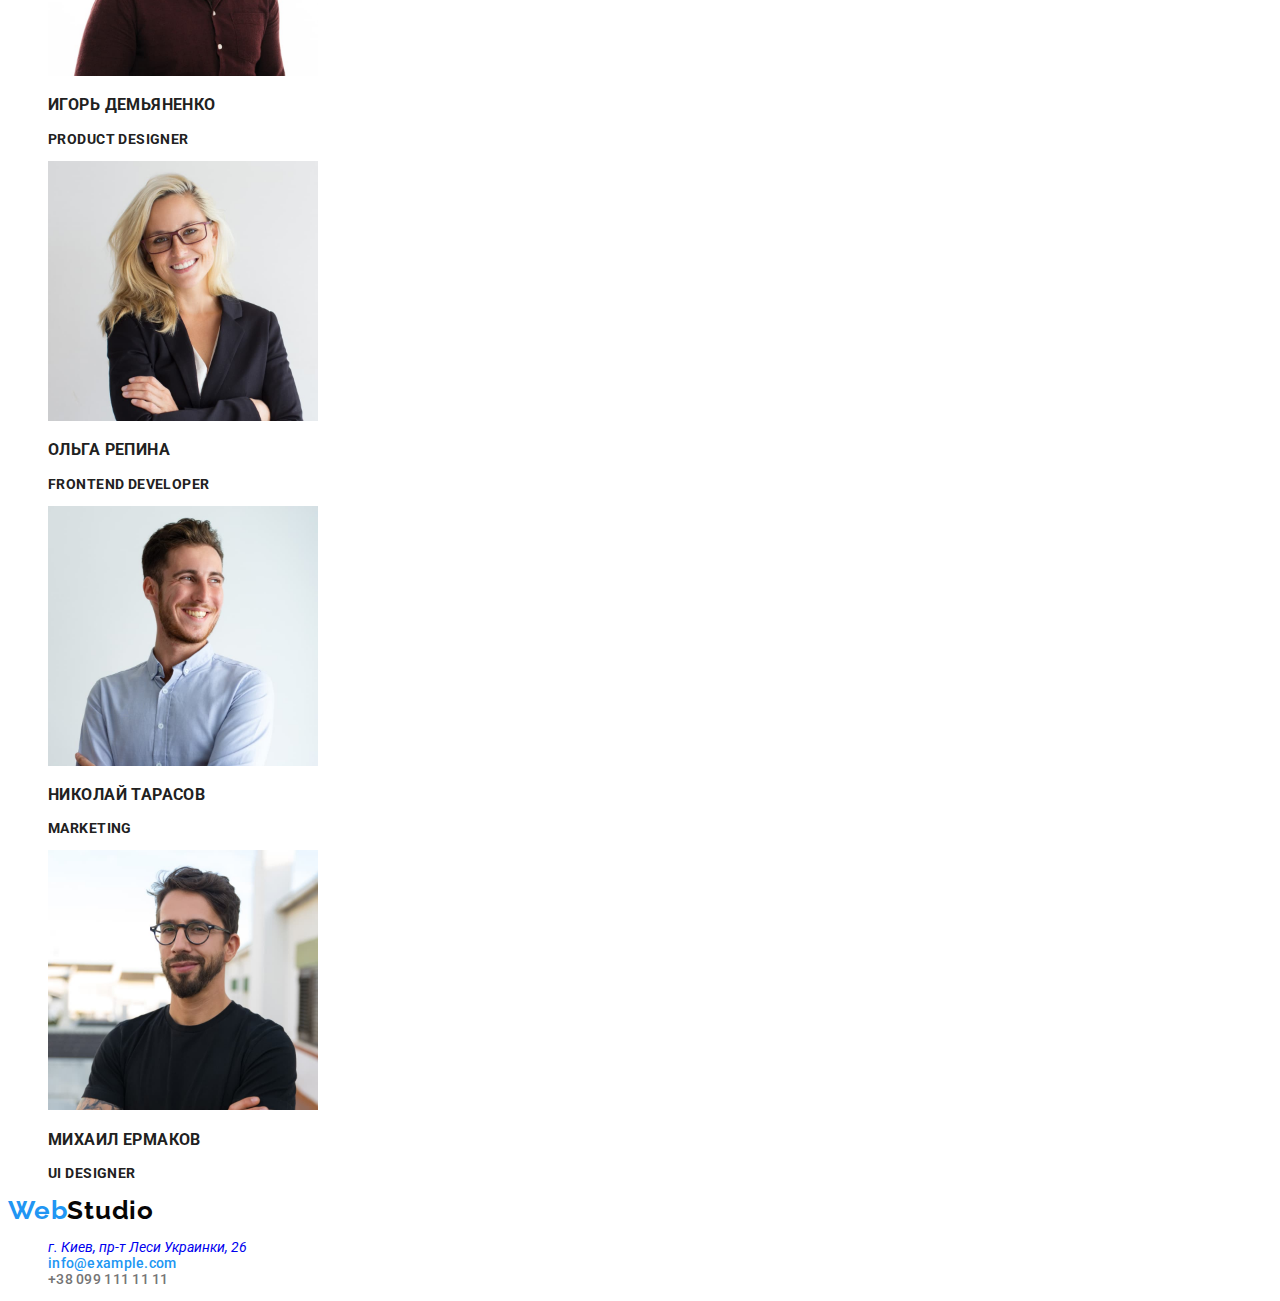
==== commit 97c9b50c: "hw" ====
--- a/index.html
+++ b/index.html
@@ -22,10 +22,10 @@
             <a class="link logo" href="" lang="en">Web<span class="logo-color">Studio</span></a>
             <ul class="menu list">
                 <li class="menu-item">
-                    <a class="menu-link link" href="./portfolio.html">Студия</a>
+                    <a class="menu-link link" href="./index.html">Студия</a>
                 </li>
                 <li class="menu-item">
-                    <a class="menu-link link" href="./index.html">Портфолио</a>
+                    <a class="menu-link link" href="./portfolio.html">Портфолио</a>
                 </li>
                 <li class="menu-item">
                     <a class="menu-link link" href="">Контакты</a>
--- a/css/styles.css
+++ b/css/styles.css
@@ -2,6 +2,7 @@
     --accent-color: #212121;
     --fon-color: #2196f3;
     --back-color: #2f303a;
+  
 }
 .list {
     list-style: none;
@@ -11,10 +12,8 @@
 }
 body {
     font-family: "Roboto", sans-serif;
-}
-body {
-    display: block;
-    margin: 8px;
+    font-size: 14px;
+    color: #212121;
 }
         /*=========Header=====*/
 .page-heder {
@@ -53,10 +52,8 @@
     font-family: 'Roboto';
     font-style: normal;
     font-weight: 500;
-    font-size: 14px;
     line-height: 1,14px;
     letter-spacing: 0.02em;
-    color: #212121;
 }
 .menu-link:hover,
 .menu-link:focus {
@@ -66,7 +63,6 @@
     font-family: 'Roboto';
     font-style: normal;
     font-weight: 500;
-    font-size: 14px;
     line-height: 1,14px;
     letter-spacing: 0.02em;
     
@@ -77,7 +73,6 @@
     font-family: 'Roboto';
     font-style: normal;
     font-weight: 500;
-    font-size: 14px;
     line-height: 1,14px;
     letter-spacing: 0.02em;
     
@@ -122,26 +117,21 @@
 .menu-item {
     font-family: 'Roboto';
     font-weight: 700;
-    font-size: 14px;
     line-height: 1,14px;
     letter-spacing: 0.03em;
     text-transform: uppercase;
-    color: #212121;
 }
 .heading {
     font-family: 'Roboto';
     font-style: normal;
     font-weight: 700;
-    font-size: 14px;
     line-height: 1,14px;
     letter-spacing: 0.03em;
     text-transform: uppercase;
-    color: #212121;
 }
 .content {
     font-family: 'Roboto';
     font-weight: 400;
-    font-size: 14px;
     line-height: 1.71%;
     letter-spacing: 0.03em;
     color: #757575;
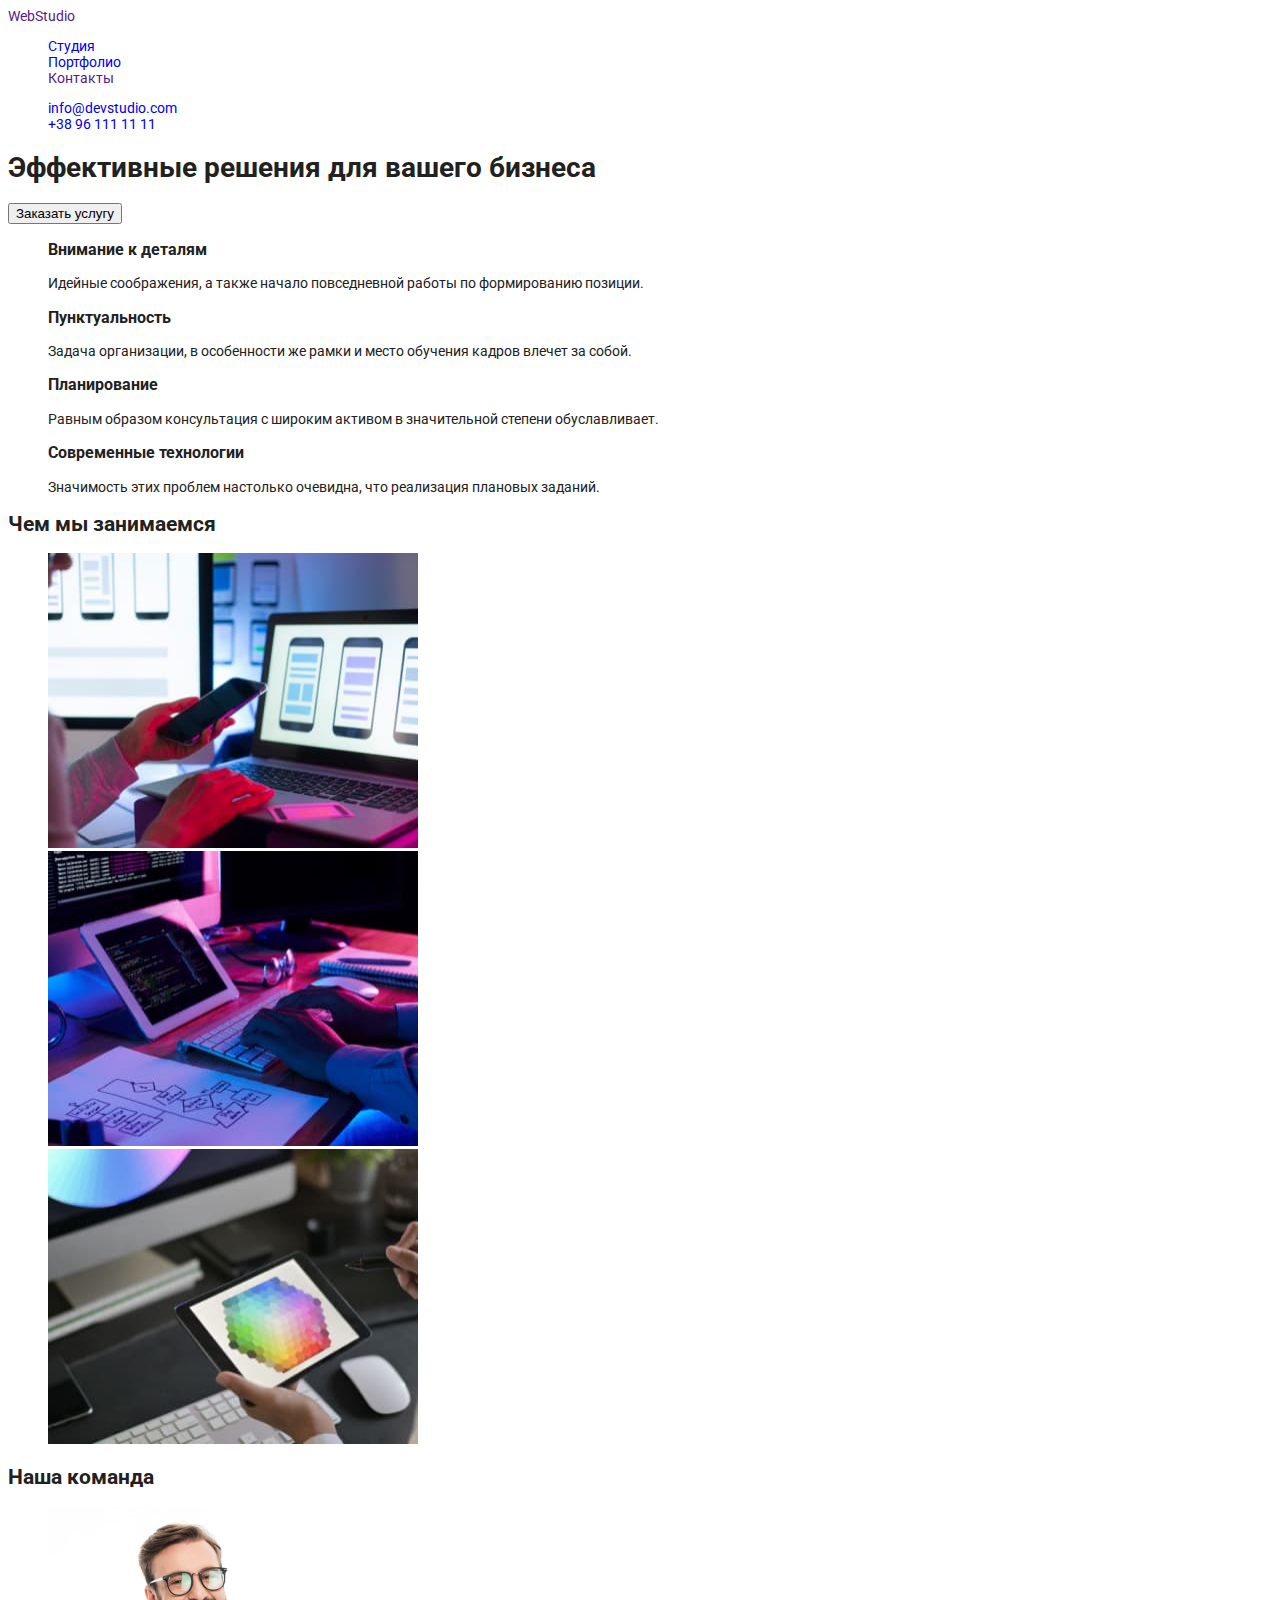
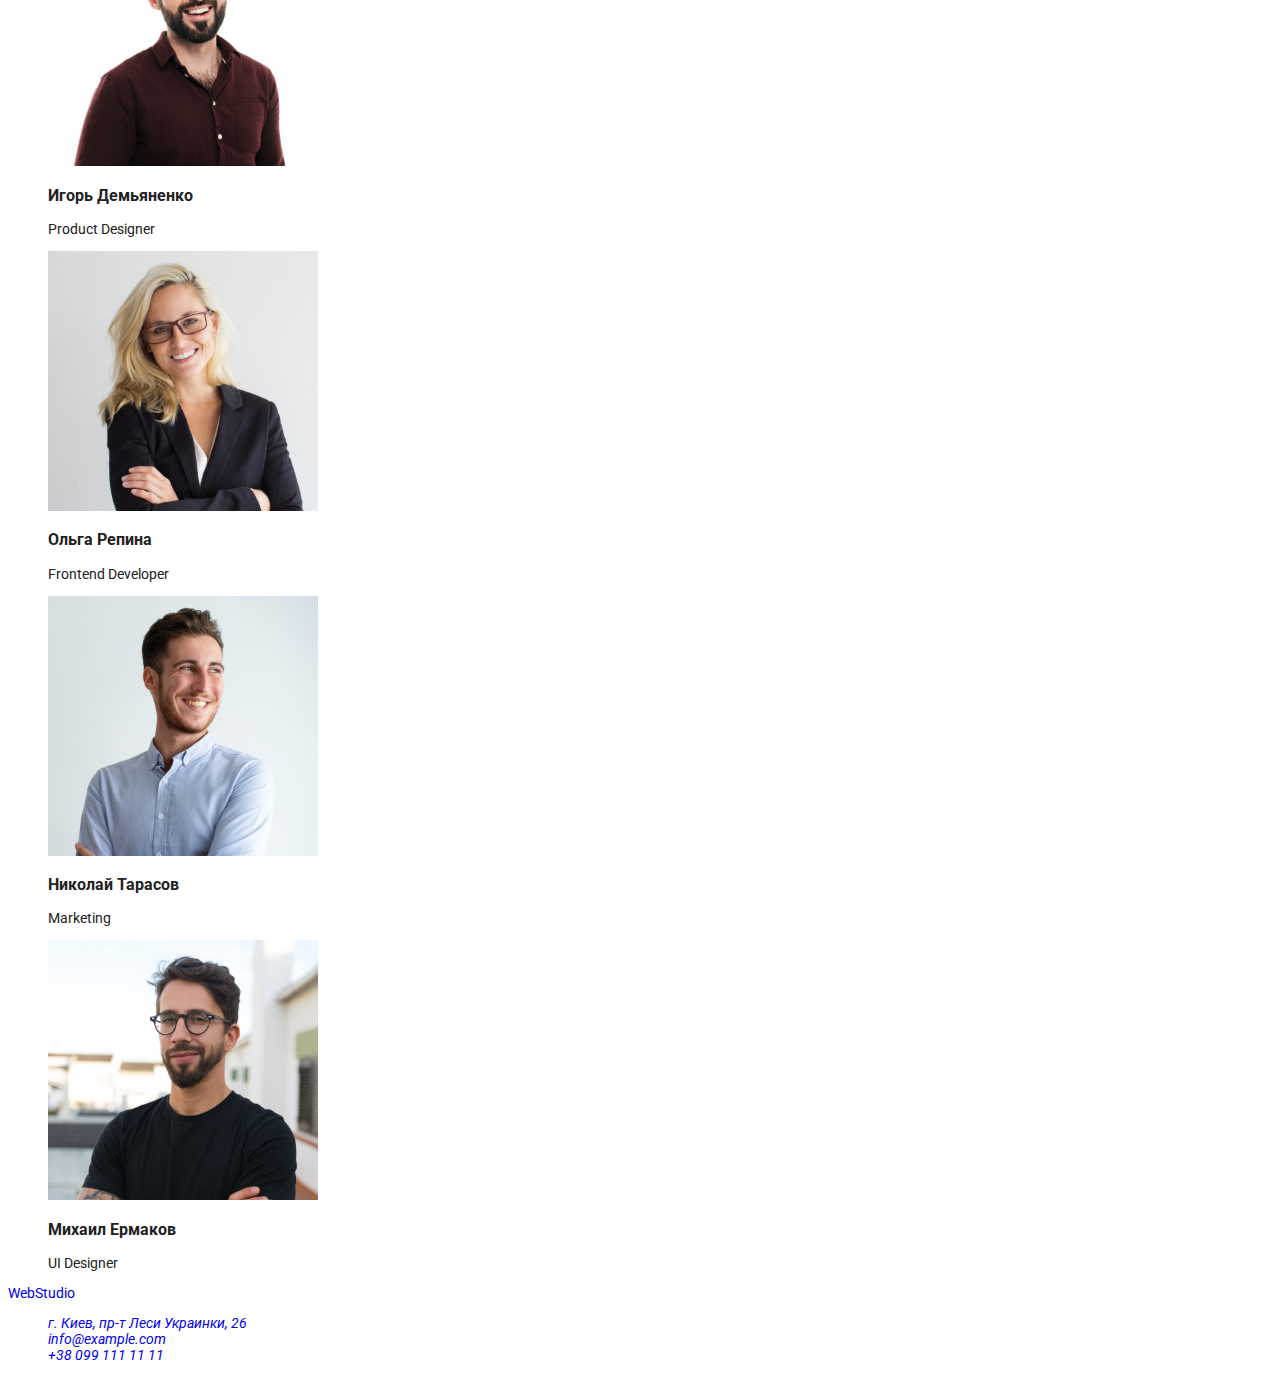
==== commit 101a49cc: "hw" ====
--- a/index.html
+++ b/index.html
@@ -1,6 +1,5 @@
 <!DOCTYPE html>
 <html lang="ru">
-
 <head>
     <meta charset="UTF-8">
     <meta http-equiv="X-UA-Compatible" content="IE=edge">
@@ -12,9 +11,8 @@
         href="https://fonts.googleapis.com/css2?family=Raleway:wght@700&family=Roboto:wght@400;500;700;900&display=swap"
         rel="stylesheet">
 
-    <link rel="stylesheet" href="./css/styles.css">
+     <link rel="stylesheet" href="./css/styles.css">
 </head>
-
 <body>
     <!--шапка сайту-->
     <header class="page-heder">
--- a/css/styles.css
+++ b/css/styles.css
@@ -1,7 +1,5 @@
 :root {
-    --accent-color: #212121;
-    --fon-color: #2196f3;
-    --back-color: #2f303a;
+   
   
 }
 .list {
@@ -15,124 +13,6 @@
     font-size: 14px;
     color: #212121;
 }
-        /*=========Header=====*/
-.page-heder {
-    background: #E5E5E5;
-}
-.page-nav {
-    position: absolute;
-    width: 1600px;
-    height: 80px;
-    left: 0px;
-    top: 0px;
-    
-    background: #FFFFFF;
-
-}
-.logo {
-    font-family: 'Raleway';
-    font-style: normal;
-    font-weight: 700;
-    font-size: 26px;
-    line-height: 1,19px;
-    letter-spacing: 0.03em;
-    color: #2196F3;
-}
-.logo-color {
-    font-family: 'Raleway';
-    font-style: normal;
-    font-weight: 700;
-    font-size: 26px;
-    line-height: 1,19px;
-    letter-spacing: 0.03em;
-    color: #060606;
-
-}
-.menu-link{
-    font-family: 'Roboto';
-    font-style: normal;
-    font-weight: 500;
-    line-height: 1,14px;
-    letter-spacing: 0.02em;
-}
-.menu-link:hover,
-.menu-link:focus {
-    color: #2196F3;
-}
-.contact-phone {
-    font-family: 'Roboto';
-    font-style: normal;
-    font-weight: 500;
-    line-height: 1,14px;
-    letter-spacing: 0.02em;
-    
-    color: #757575;
-}
-
-.contact-mail{
-    font-family: 'Roboto';
-    font-style: normal;
-    font-weight: 500;
-    line-height: 1,14px;
-    letter-spacing: 0.02em;
-    
-    color: #2196F3;
-}
+   /*=========Header=====*/
 
 /*=========================HERO====================*/
-.hero {
-    background: var(--back-color);
-}
-
-.modal-btn {
-    font-weight: 700;
-    font-size: 16px;
-    line-height: 1.88;
-    display: flex;
-    align-items: center;
-    text-align: center;
-    letter-spacing: 0.06em;
-    color: #ffffff;
-    cursor: pointer;
-    background: var(--fon-color);
-    box-shadow: 0px 4px 4px rgba(0, 0, 0, 0.15);
-    border-radius: 4px;
-    border: 0;
-}
-    
-.modal-btn:hover,
-.modal-btn:focus {
-background: #188ce8;
-}
-.article__title {
-    font-weight: 900;
-    font-size: 44px;
-    line-height: 1.36;
-    text-align: center;
-    letter-spacing: 0.06em;
-    text-transform: uppercase;
-    color: #ffffff;
-}
-/*==============MENU SITE===========*/
-.menu-item {
-    font-family: 'Roboto';
-    font-weight: 700;
-    line-height: 1,14px;
-    letter-spacing: 0.03em;
-    text-transform: uppercase;
-}
-.heading {
-    font-family: 'Roboto';
-    font-style: normal;
-    font-weight: 700;
-    line-height: 1,14px;
-    letter-spacing: 0.03em;
-    text-transform: uppercase;
-}
-.content {
-    font-family: 'Roboto';
-    font-weight: 400;
-    line-height: 1.71%;
-    letter-spacing: 0.03em;
-    color: #757575;
-}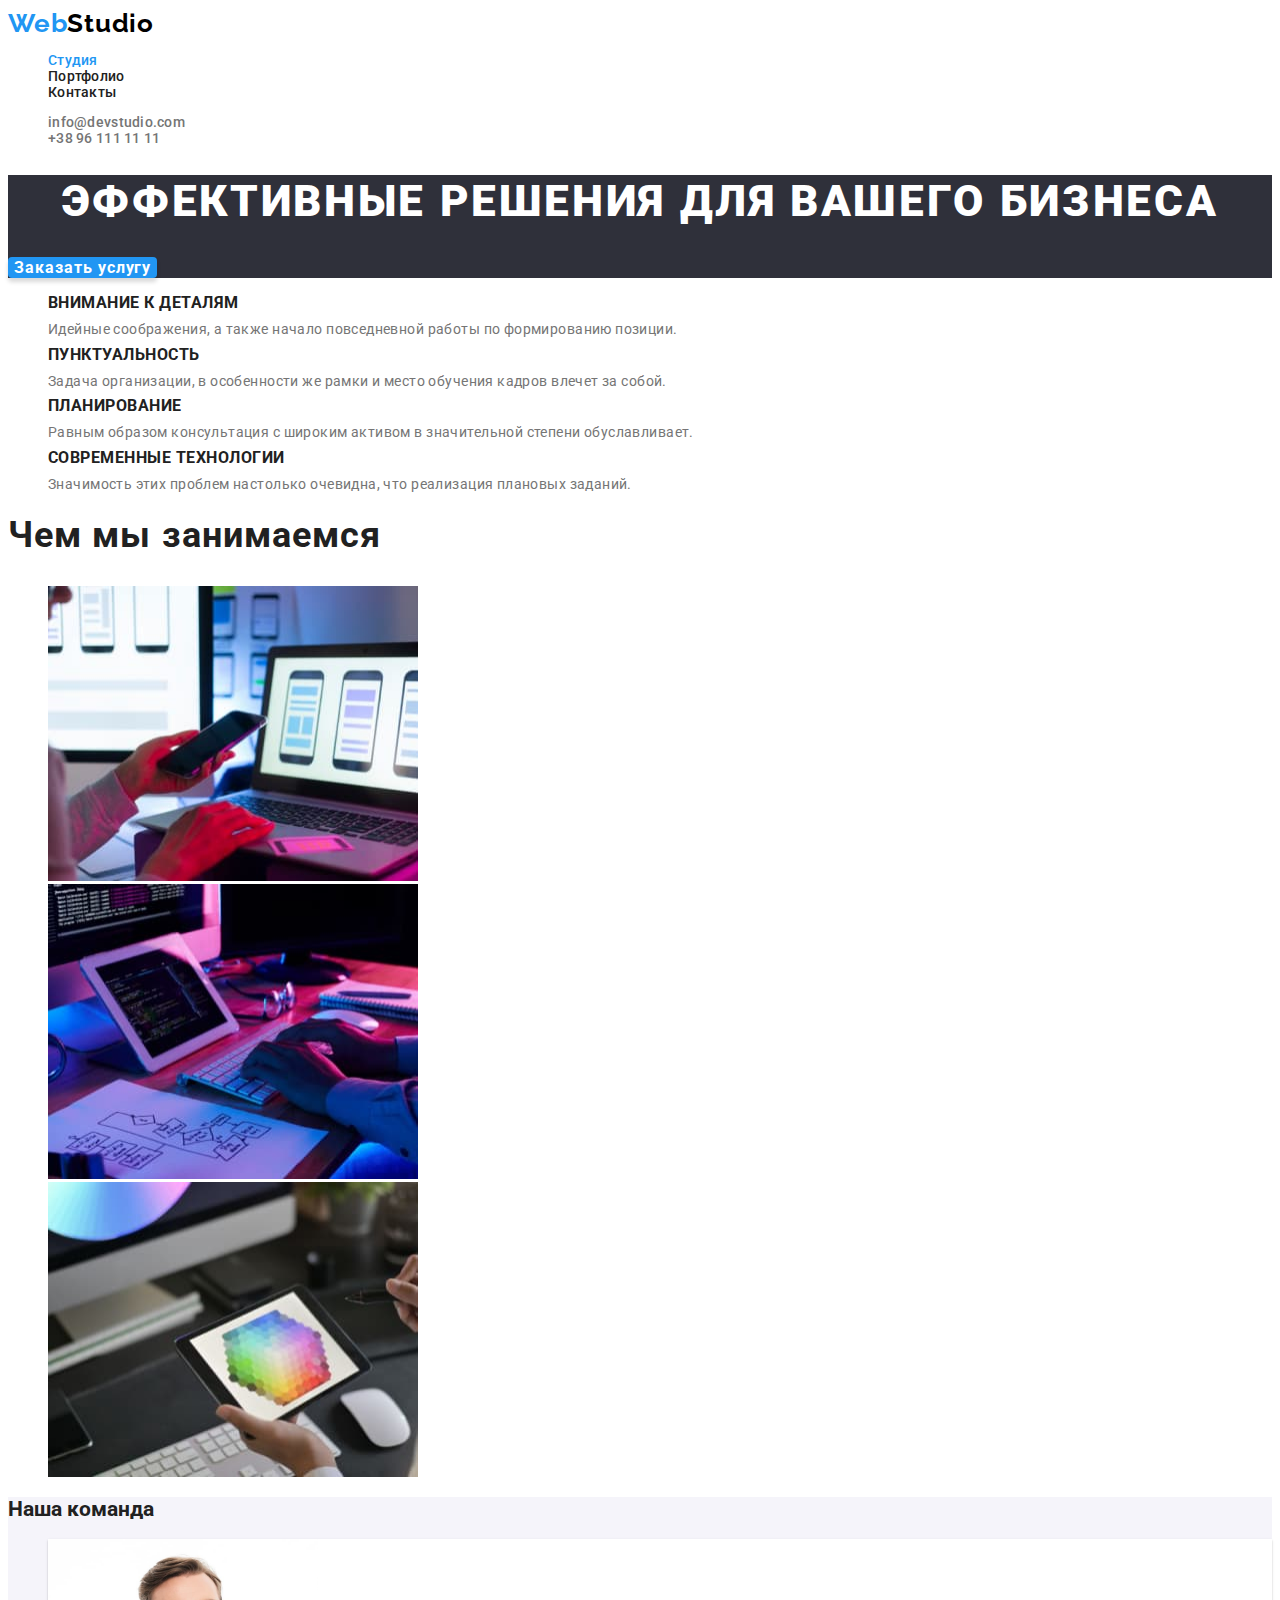
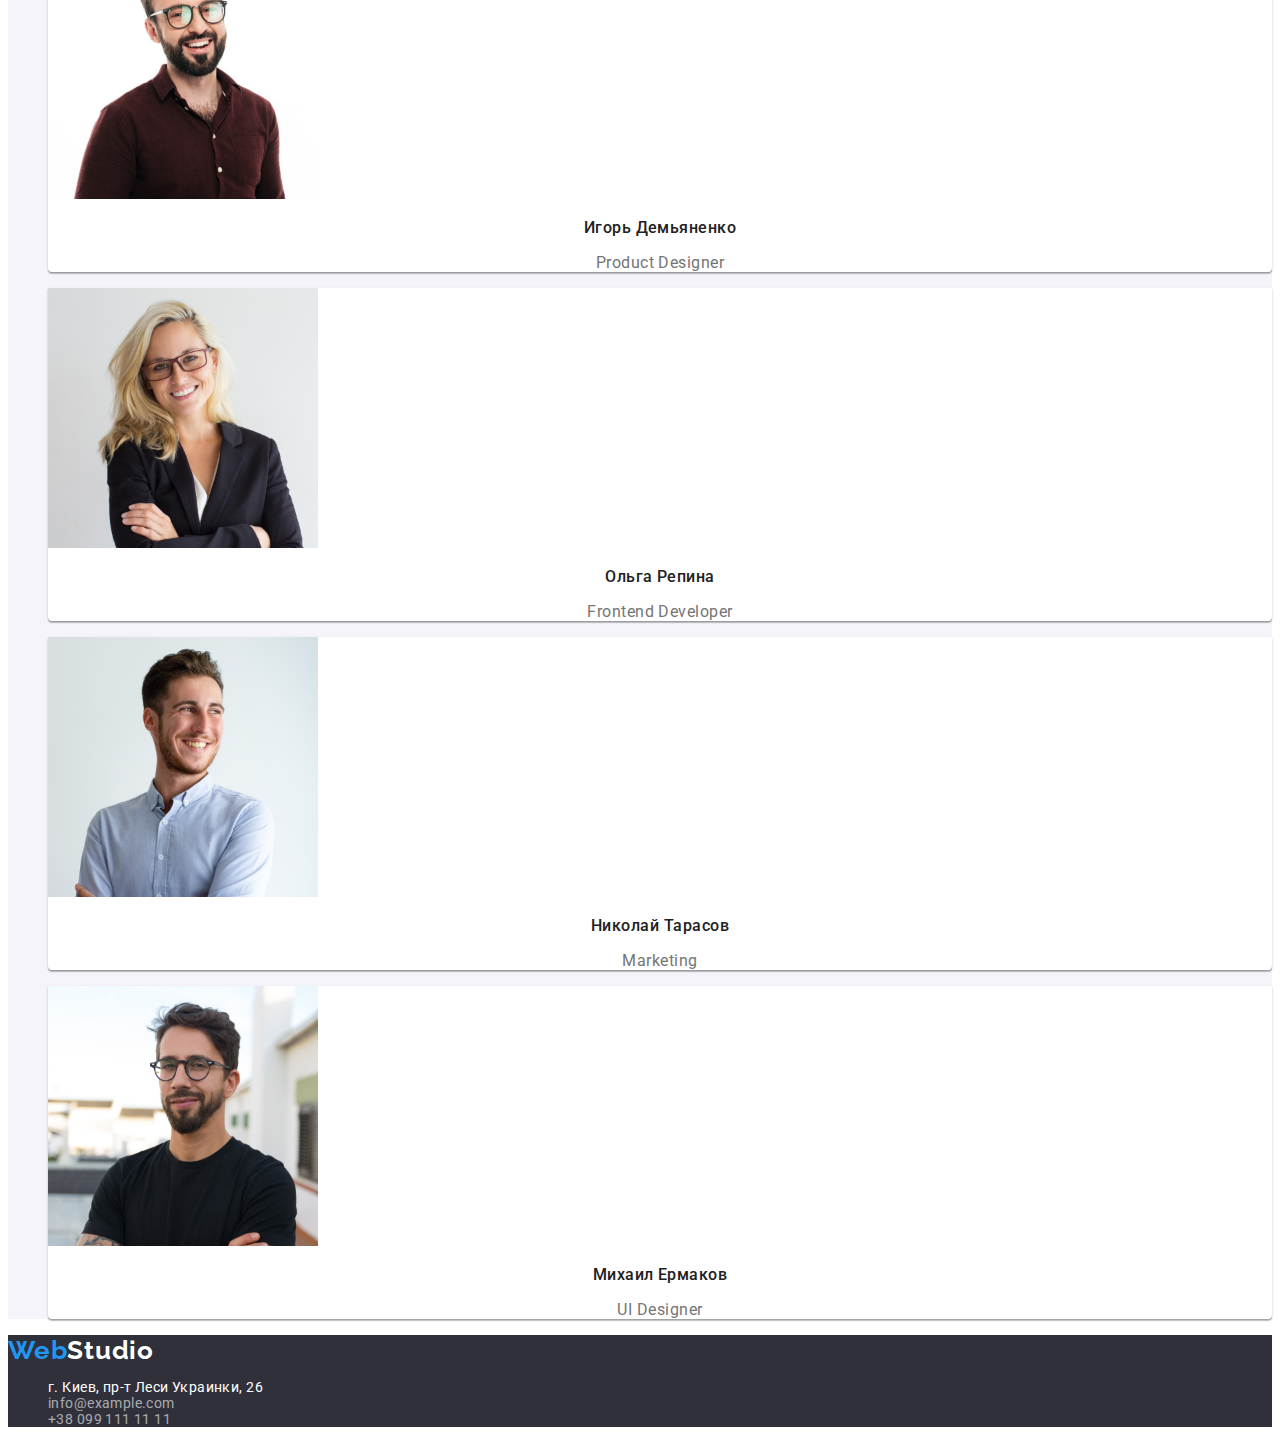
==== commit 606240d0: "hw" ====
--- a/index.html
+++ b/index.html
@@ -14,13 +14,13 @@
      <link rel="stylesheet" href="./css/styles.css">
 </head>
 <body>
-    <!--шапка сайту-->
+    <!--Header-->
     <header class="page-heder">
         <nav class="page-nav">
             <a class="link logo" href="" lang="en">Web<span class="logo-color">Studio</span></a>
             <ul class="menu list">
                 <li class="menu-item">
-                    <a class="menu-link link" href="./index.html">Студия</a>
+                    <a class="menu-link link current" href="./index.html">Студия</a>
                 </li>
                 <li class="menu-item">
                     <a class="menu-link link" href="./portfolio.html">Портфолио</a>
@@ -31,8 +31,8 @@
             </ul>
         </nav>
         <ul class="list">
-            <li class=""><a class="contact-mail link" href="mailto:info@devstudio.com">info@devstudio.com</a></li>
-            <li class=""><a class="contact-phone link" href="tel:38961111111">+38 96 111 11 11</a></li>
+            <li class=""><a class="contact link" href="mailto:info@devstudio.com">info@devstudio.com</a></li>
+            <li class=""><a class="contact link" href="tel:38961111111">+38 96 111 11 11</a></li>
         </ul>
     </header>
     <!--Унікальний контент сторінки-->
@@ -43,7 +43,7 @@
             <button type="submit" class="modal-btn">Заказать услугу</button>
         </section>
         <!--MUNU SITE-->
-        <section class="advantages">
+        <section class="reward">
             <h2 hidden>Наши преимущества</h2>
             <ul class="list">
                 <li class="menu-item">
@@ -56,7 +56,7 @@
                     <p class="content">Задача организации, в особенности же рамки и место обучения кадров влечет за
                         собой.</p>
                 </li>
-                <li class="menu-item" class="menu-item">
+                <li class="menu-item">
                     <h3 class="heading">Планирование</h3>
                     <p class="content">Равным образом консультация с широким активом в значительной степени
                         обуславливает.</p>
@@ -67,58 +67,62 @@
                 </li>
             </ul>
         </section>
-        <section>
-            <h2>Чем мы занимаемся</h2>
+        <!--What we do-->
+        <section class="evolution">
+            <h1 hidden>Чем мы занимаемся</h1>
+            <h2 class="short-title">Чем мы занимаемся</h2>
             <ul class="list">
                 <li class="menu-item">
                     <img src="./images/work/col_.jpg" alt="человек набирает текст на пк" width="370" height="295">
                 </li>
-                <liclass="menu-item">
+                <li class="menu-item">
                     <img src="./images/work/mob_.jpg" alt="человек  набирает номер на телефоне" width="370"
                         height="295">
                     </li>
                     <li class="menu-item">
                         <img src="./images/work/testo_.jpg" alt="человек выбирает оттенок цвета" width="370"
                             height="295">
-                    </li>
+                        </li>
             </ul>
         </section>
-        <section>
+        <!--========== TEAM ==========-->
+        <section class="team">
             <h2>Наша команда</h2>
             <ul class="list">
-                <li class="menu-item">
+                <li class="team-list">
                     <img src="./images/team/игорь_демьяненко.jpg" alt="человек улыбается" width="270" height="260">
-                    <h3>Игорь Демьяненко</h3>
-                    <p lang="en">Product Designer</p>
+                    <h3 class="job-position">Игорь Демьяненко</h3>
+                    <p class="job-title" lang="en">Product Designer</p>
                 </li>
-                <li class="menu-item">
+                <li class="team-list">
                     <img src="./images/team/ольга_репина.jpg" alt="человек улыбается" width="270" height="260">
-                    <h3>Ольга Репина</h3>
-                    <p lang="en">Frontend Developer</p>
+                    <h3 class="job-position">Ольга Репина</h3>
+                    <p class="job-title" lang="en">Frontend Developer</p>
                 </li>
-                <li class="menu-item">
+                <li class="team-list">
                     <img src="./images/team/николай_тарасов.jpg" alt="человек улыбается" width="270" height="260">
-                    <h3>Николай Тарасов</h3>
-                    <p lang="en">Marketing</p>
+                    <h3 class="job-position">Николай Тарасов</h3>
+                    <p class="job-title" lang="en">Marketing</p>
                 </li>
-                <li class="menu-item">
+                <li class="team-list">
                     <img src="./images/team/михаил_ермаков.jpg" alt="человек улыбается" width="270" height="260">
-                    <h3>Михаил Ермаков</h3>
-                    <p lang="en">UI Designer</p>
+                    <h3 class="job-position">Михаил Ермаков</h3>
+                    <p class="job-title" lang="en">UI Designer</p>
                 </li>
             </ul>
         </section>
     </main>
-    <footer>
-        <a class="link logo" href="./index.html" lang="en">Web<span class="logo-color">Studio</span></a>
+    <footer class="page-footer">
+        <a class="link logo" href="./index.html" lang="en">Web<span class="logo-color-w">Studio</span></a>
         <address>
             <ul class="list">
                 <li>
-                    <a class="link" href="https://goo.gl/maps/pCUZM3j9BdXvzVT58" target="_blank" referrerpolicy="">г.
+                    <a class="link adress-footer" href="https://goo.gl/maps/pCUZM3j9BdXvzVT58" target="_blank" referrerpolicy="">г.
                         Киев, пр-т Леси Украинки, 26</a>
                 </li>
-                <li class=""> <a class="contact-mail link" href="mailto:info@example.com">info@example.com</a></li>
-                <li class=""> <a class="contact-phone link" href="tel:+380991111111">+38 099 111 11 11</a></li>
+                <li class=""> <a class="contact-footer link" href="mailto:info@example.com">info@example.com</a></li>
+                <li class=""> <a class="contact-footer link" href="tel:+380991111111">+38 099 111 11 11</a></li>
             </ul>
         </address>
     </footer>
+    </html>
--- a/css/styles.css
+++ b/css/styles.css
@@ -1,6 +1,9 @@
-:root {
-   
-  
+:root { 
+    --fon-color:#2196F3;
+   --tekst-color:#212121;
+  --coment-color:#757575;
+  --hero-color: #2F303A;
+  --title-color: #FFFFFF;
 }
 .list {
     list-style: none;
@@ -14,5 +17,175 @@
     color: #212121;
 }
    /*=========Header=====*/
+.logo {
+    font-family: 'Raleway', sans-serif;
+    font-weight: 700;
+    font-size: 26px;
+    line-height: 1,19px;
+    
+    letter-spacing: 0.03em;
+    color:var(--fon-color);
+}
+.logo-color {
+    color:#000000
+}
+.menu-link{
+    font-weight: 500;
+    line-height: 1,14px;
+    letter-spacing: 0.02em;
+    
+    color:var(--tekst-color);
+}
+.menu-link:hover,
+.menu-link:focus {
+    color:var(--fon-color);
+}
+.contact {
+    font-weight: 500;
+    line-height: 1,14px;
+    letter-spacing: 0.02em;
+    color: var(--coment-color);
+}
+.contact:hover,
+.contact:focus {
+color:var(--fon-color);
+}
+.current {
+    color:var(--fon-color);
+}
 
 /*=========================HERO====================*/
+.hero {
+    background:var(--hero-color);
+
+}
+.article__title {
+    font-weight: 900;
+    font-size: 44px;
+    line-height: 1,36px;
+
+    text-align: center;
+    letter-spacing: 0.06em;
+    text-transform: uppercase;
+    color:var(--title-color);
+
+}
+.modal-btn {
+    font-family: inherit;
+    font-weight: 700;
+    font-size: 16px;
+    line-height: 1,86px;
+    
+    letter-spacing: 0.06em;
+    color:var(--title-color);
+    cursor: pointer;
+    background: #2196F3;
+    box-shadow: 0px 4px 4px rgba(0, 0, 0, 0.15);
+    border-radius: 4px;
+    border: 0;
+}
+.modal-btn:hover,
+.modal-btn:focus {
+background: #188ce8;
+}
+
+/*========Menu SITE=======*/
+.heading {
+    font-weight: 700;
+    line-height: 1.14;
+    letter-spacing: 0.03em;
+    text-transform: uppercase;
+    color: var(--tekst-color);
+}
+.content {
+    font-weight: 400;
+    line-height: 1.71%;
+    letter-spacing: 0.03em;
+    color: var(--coment-color);
+}
+
+/*========What we do======*/
+.short-title {
+    font-weight: 700;
+    font-size: 36px;
+    line-height: 1.17;
+    letter-spacing: 0.03em;
+    color: var(--tekst-color);
+
+}
+/* ========== TEAM ==========*/
+.team {
+    background:#F5F4FA;
+}
+.job-position {
+    font-weight: 500;
+    font-size: 16px;
+    line-height: 1.19;
+    text-align: center;
+    letter-spacing: 0.03em;
+    color: var(--tekst-color);
+}
+.job-title {
+    font-weight: 400;
+    font-size: 16px;
+    line-height: 1.19;
+    text-align: center;
+    letter-spacing: 0.03em;
+    color: var(--coment-color);
+}
+.team-list{
+    background: var(--title-color);
+    box-shadow: 0px 1px 3px rgba(0, 0, 0, 0.12), 0px 1px 1px 
+    rgba(0, 0, 0, 0.14),
+    0px 2px 1px rgba(0, 0, 0, 0.2);
+    border-radius: 0px 0px 4px 4px;
+}
+/*========footer==========*/
+.page-footer {
+background: var(--hero-color);
+}
+.logo-color-w {
+color: var(--title-color);
+}
+.adress-footer {
+    font-style: normal;
+    font-weight: 400;
+    line-height: 1,71px;
+    letter-spacing: 0.03em;
+    color:var(--title-color);
+
+}
+.contact-footer {
+    font-style: normal;
+    font-weight: 400;
+    line-height: 1,71px;
+    letter-spacing: 0.03em;
+    color: rgba(255, 255, 255, 0.6);
+
+
+}
+/* ========== PORTFOLIO ==========*/
+.push-button {
+    font-family: "Roboto", sans-serif;
+    font-weight: 500;
+    font-size: 16px;
+    line-height: 1.63;
+    text-align: center;
+    letter-spacing: 0.03em;
+    color: var(--accent-color);
+    background: var(--back-color);
+    border-radius: 4px;
+    border: 0;
+    cursor: pointer;
+}
+.push-button:hover,
+.push-button,:focus {
+    color:var(--title-color);
+    background:var(--fon-color);
+}
+.portfolio-list {
+    font-weight: 700;
+    font-size: 18px;
+    line-height: 2;
+    letter-spacing: 0.06em;
+    color: var(--tekst-color);
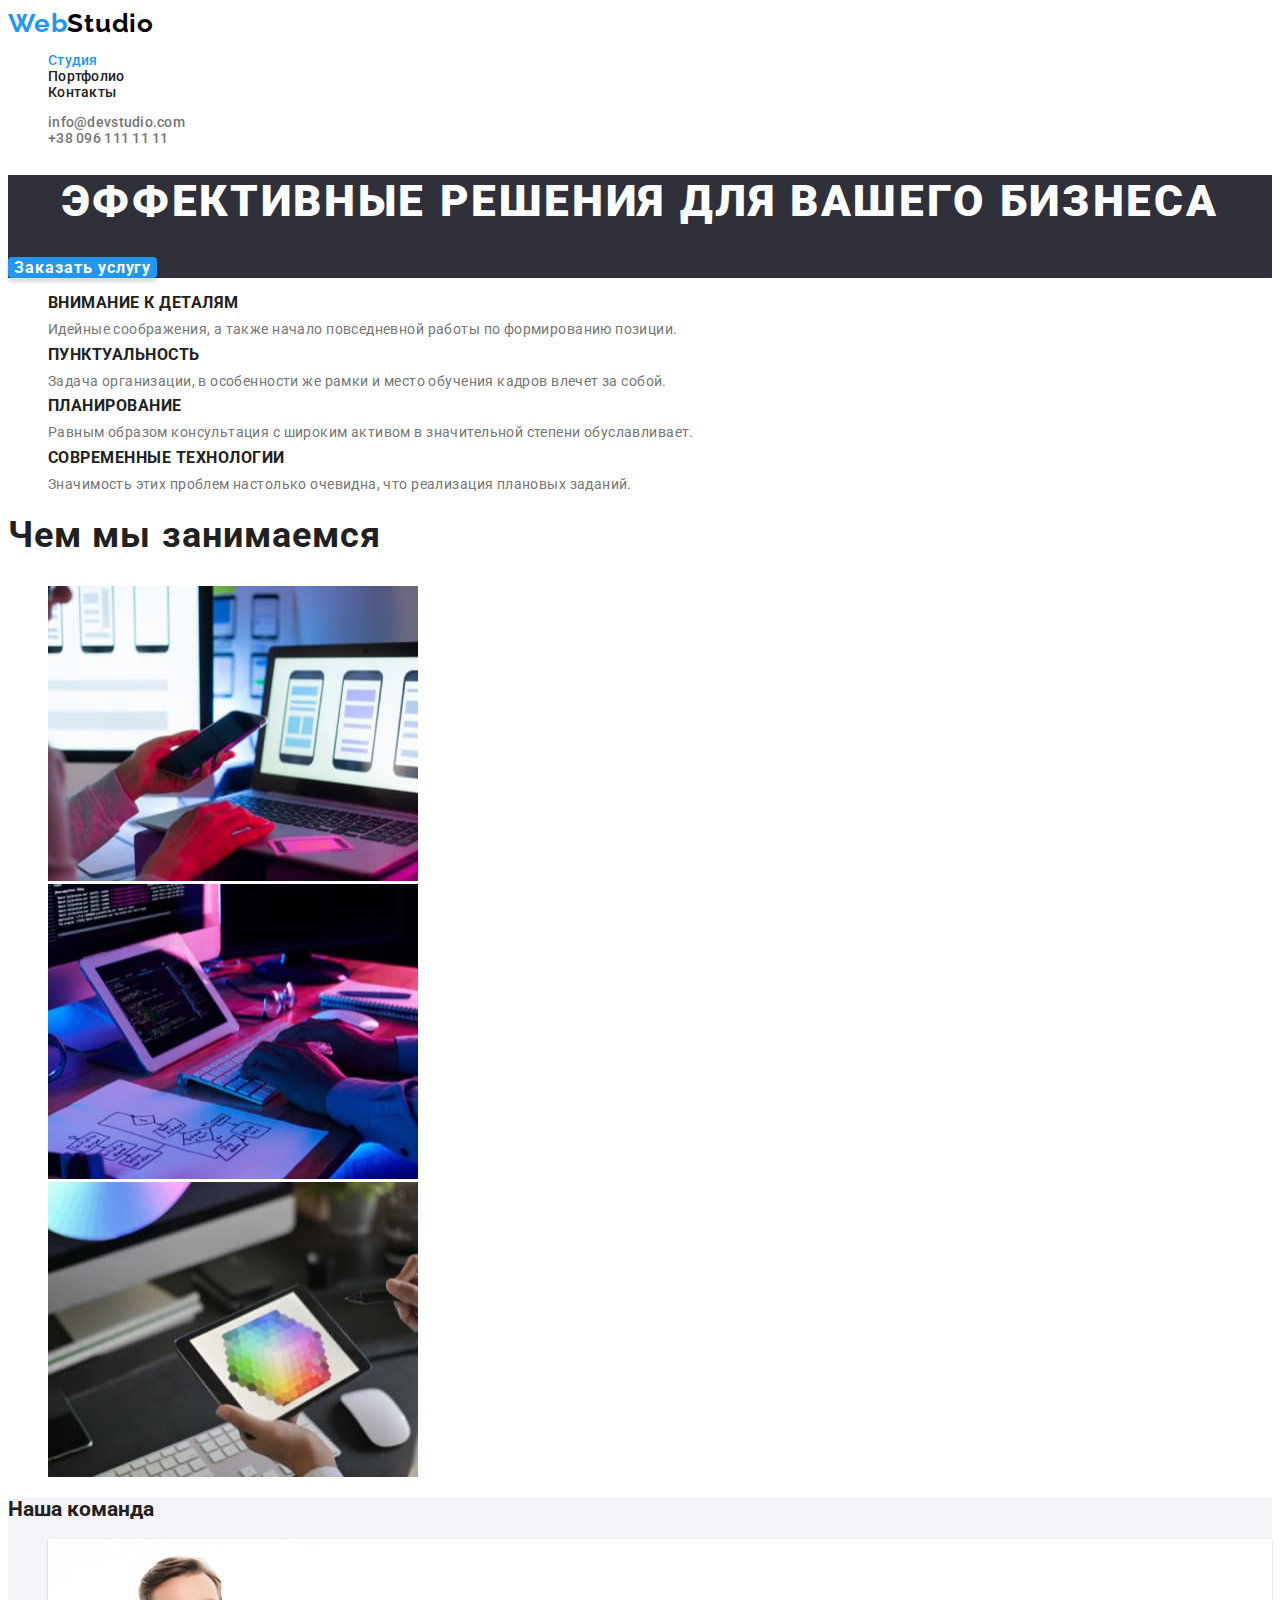
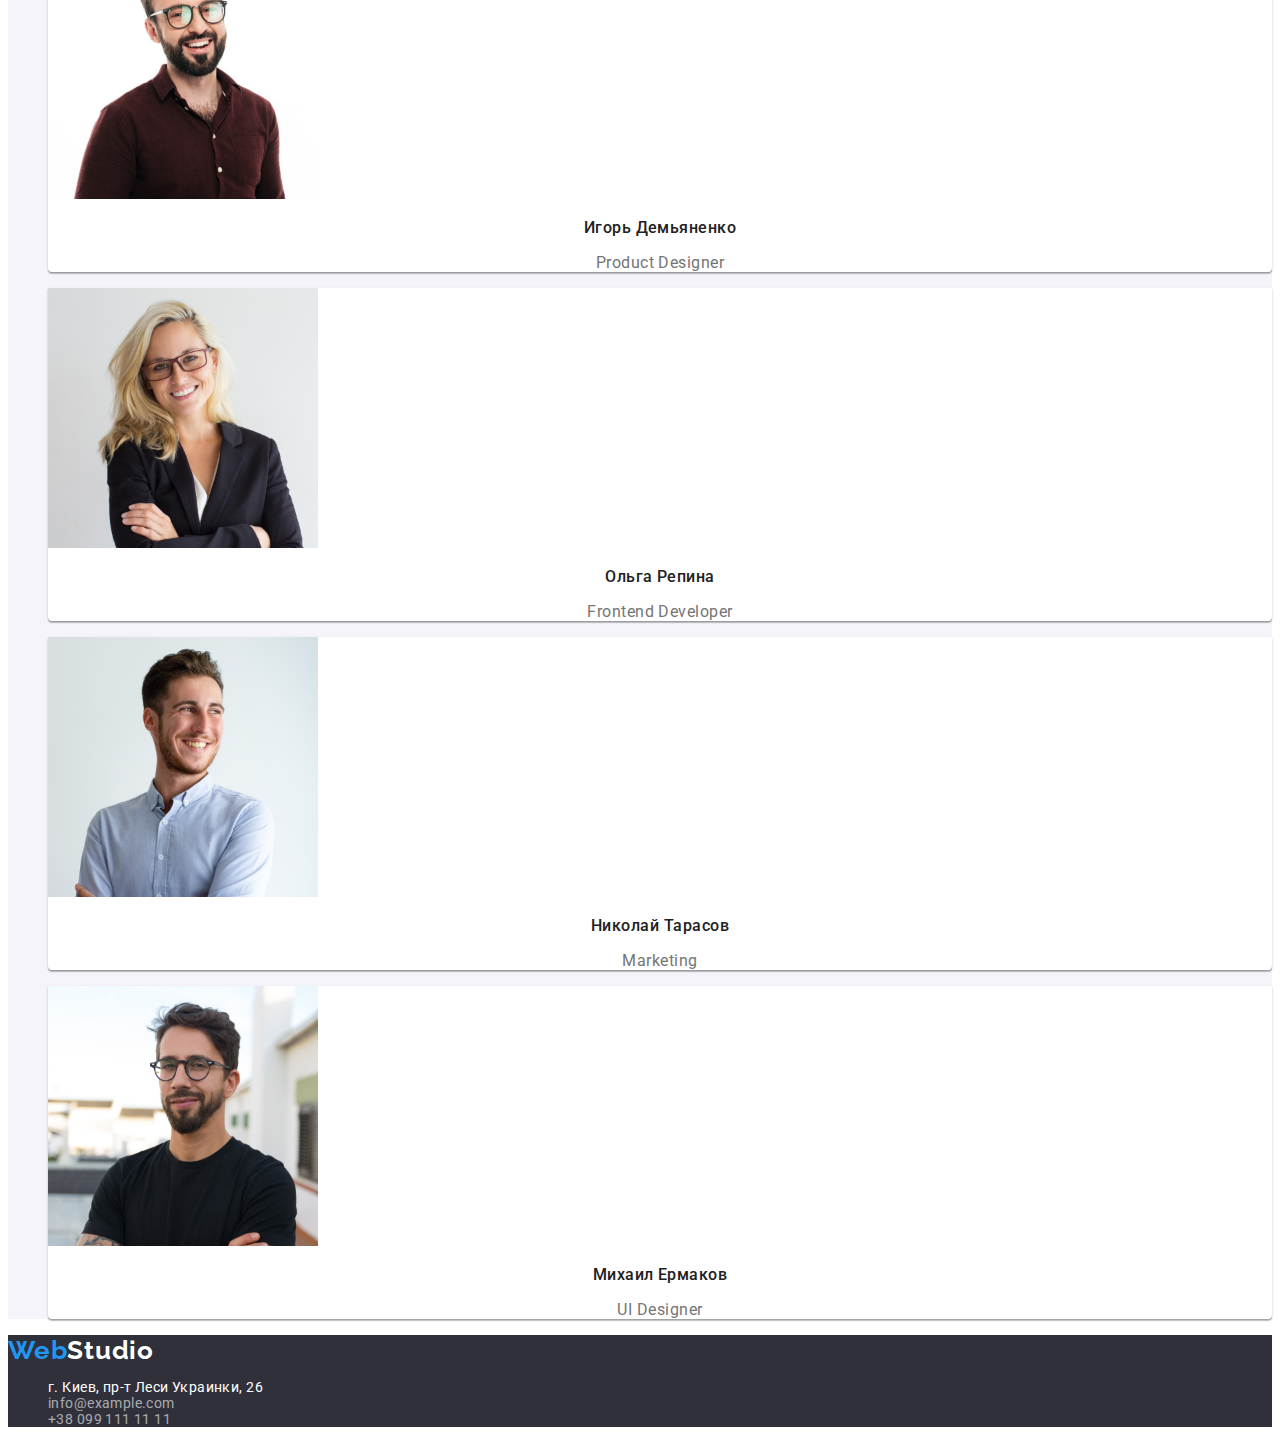
==== commit e81114d1: "hw" ====
--- a/index.html
+++ b/index.html
@@ -32,7 +32,7 @@
         </nav>
         <ul class="list">
             <li class=""><a class="contact link" href="mailto:info@devstudio.com">info@devstudio.com</a></li>
-            <li class=""><a class="contact link" href="tel:38961111111">+38 96 111 11 11</a></li>
+            <li class=""><a class="contact link" href="tel:380961111111">+38 096 111 11 11</a></li>
         </ul>
     </header>
     <!--Унікальний контент сторінки-->
--- a/css/styles.css
+++ b/css/styles.css
@@ -2,8 +2,9 @@
     --fon-color:#2196F3;
    --tekst-color:#212121;
   --coment-color:#757575;
-  --hero-color: #2F303A;
+   --hero-color: #2F303A;
   --title-color: #FFFFFF;
+   --back-color: #f5f4fa;
 }
 .list {
     list-style: none;
@@ -162,8 +163,8 @@
     letter-spacing: 0.03em;
     color: rgba(255, 255, 255, 0.6);
 
-
-}
+}
+
 /* ========== PORTFOLIO ==========*/
 .push-button {
     font-family: "Roboto", sans-serif;
@@ -172,16 +173,20 @@
     line-height: 1.63;
     text-align: center;
     letter-spacing: 0.03em;
-    color: var(--accent-color);
-    background: var(--back-color);
+    color:#212121;
+    background:#f5f4fa;
     border-radius: 4px;
     border: 0;
     cursor: pointer;
 }
+button .current {
+    color: #ffffff;
+    background: #2196f3;
+}
 .push-button:hover,
-.push-button,:focus {
-    color:var(--title-color);
-    background:var(--fon-color);
+.push-button:focus {
+    color: #ffffff;
+    background: #2196f3;
 }
 .portfolio-list {
     font-weight: 700;
@@ -189,3 +194,17 @@
     line-height: 2;
     letter-spacing: 0.06em;
     color: var(--tekst-color);
+}
+.portfolio-direction {
+    font-weight: 400;
+    font-size: 16px;
+    line-height:1,88px;
+    letter-spacing: 0.03em;
+    color: #757575;
+}
+
+.portfolio-blocks {
+    background: #FFFFFF;
+    border: 1px solid #EEEEEE;
+}
+
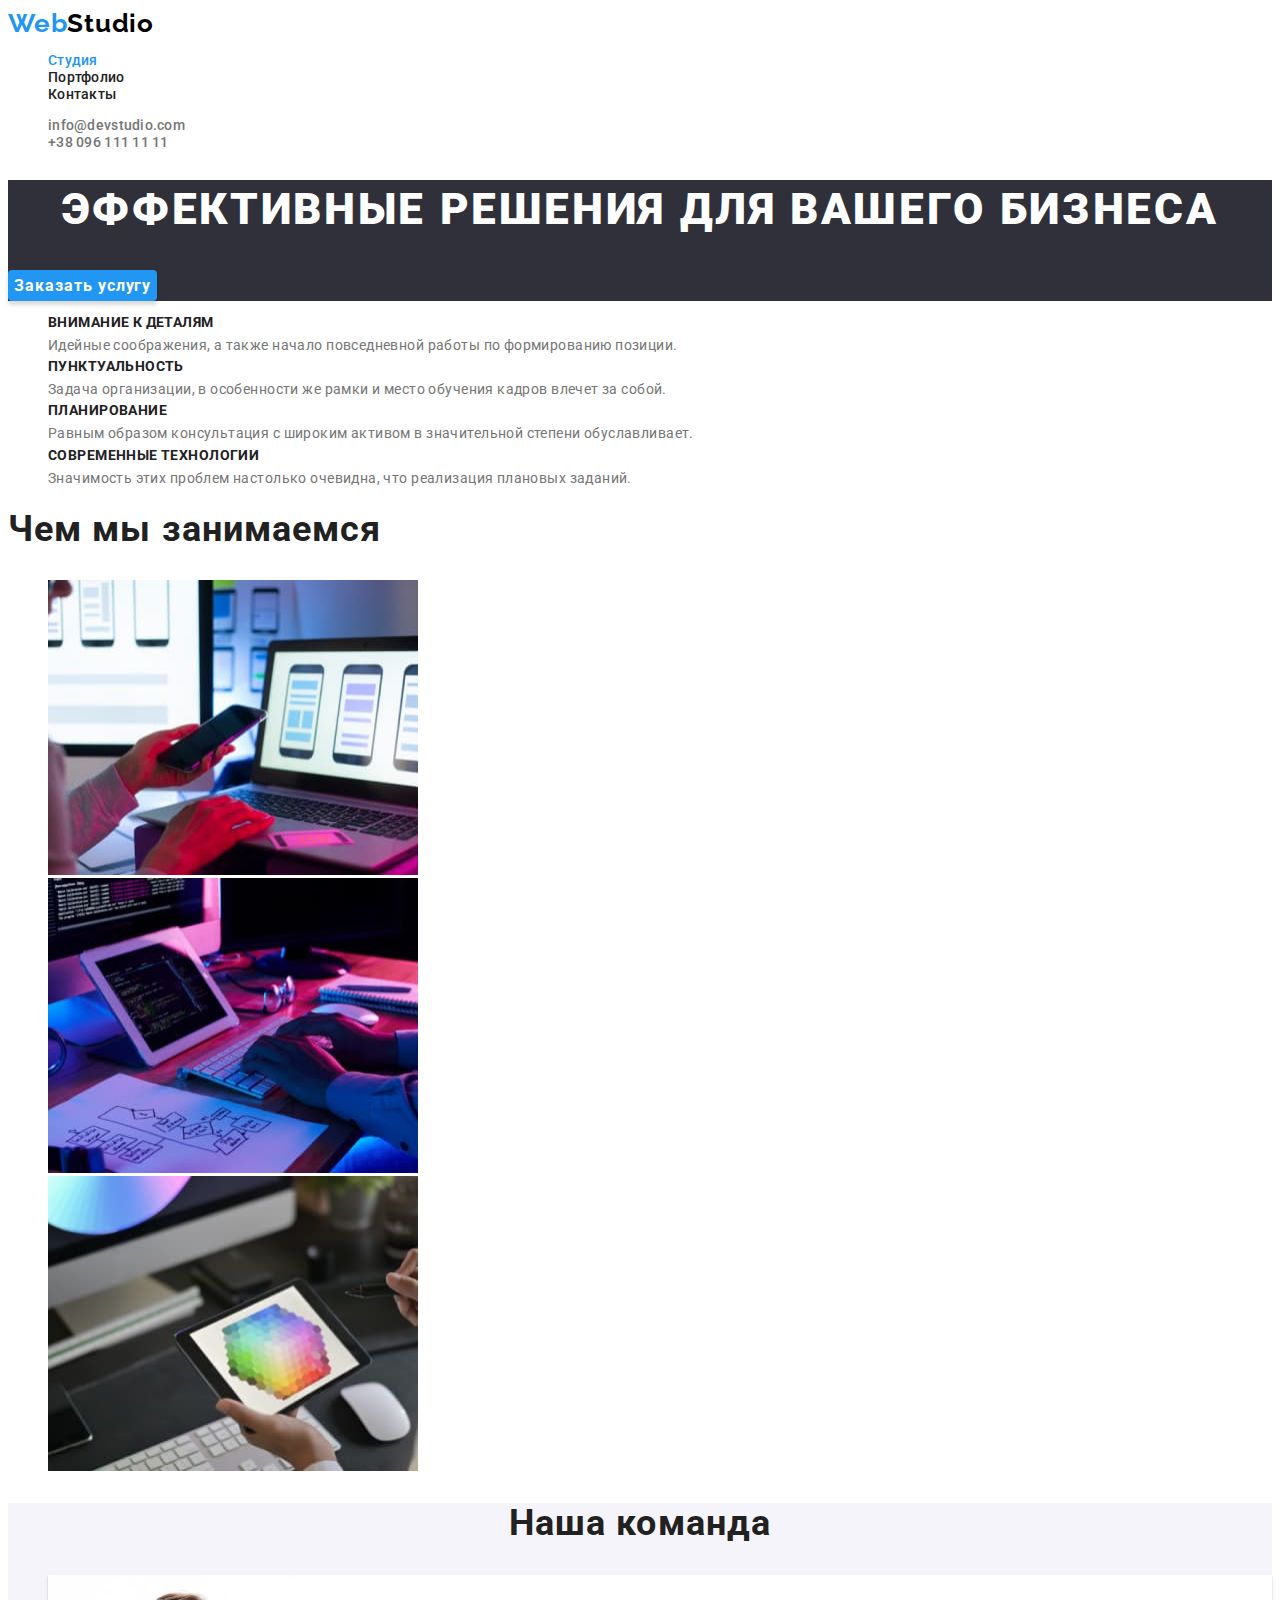
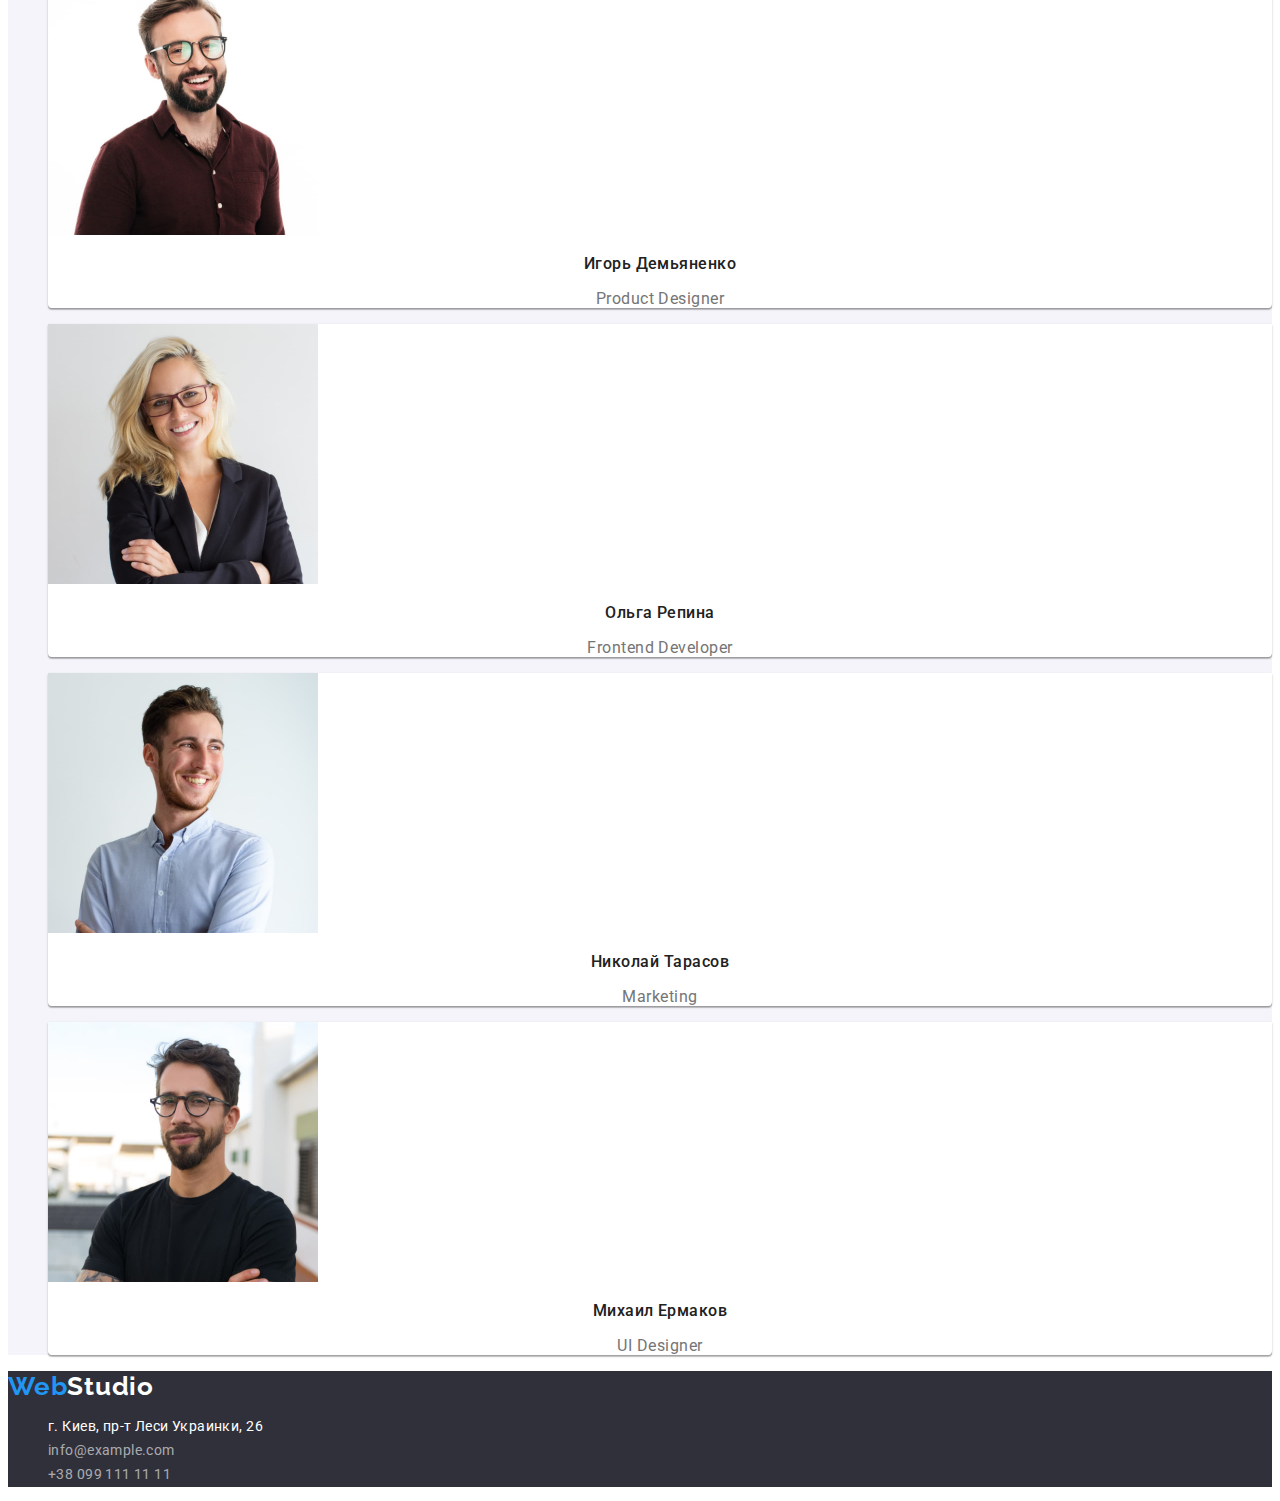
==== commit 36b91ff7: "hw" ====
--- a/index.html
+++ b/index.html
@@ -87,7 +87,7 @@
         </section>
         <!--========== TEAM ==========-->
         <section class="team">
-            <h2>Наша команда</h2>
+            <h2 class="title-team">Наша команда</h2>
             <ul class="list">
                 <li class="team-list">
                     <img src="./images/team/игорь_демьяненко.jpg" alt="человек улыбается" width="270" height="260">
--- a/css/styles.css
+++ b/css/styles.css
@@ -32,7 +32,7 @@
 }
 .menu-link{
     font-weight: 500;
-    line-height: 1,14px;
+    line-height: 1.14;
     letter-spacing: 0.02em;
     
     color:var(--tekst-color);
@@ -43,7 +43,7 @@
 }
 .contact {
     font-weight: 500;
-    line-height: 1,14px;
+    line-height: 1.14;
     letter-spacing: 0.02em;
     color: var(--coment-color);
 }
@@ -63,7 +63,7 @@
 .article__title {
     font-weight: 900;
     font-size: 44px;
-    line-height: 1,36px;
+    line-height: 1.36;
 
     text-align: center;
     letter-spacing: 0.06em;
@@ -75,7 +75,7 @@
     font-family: inherit;
     font-weight: 700;
     font-size: 16px;
-    line-height: 1,86px;
+    line-height: 1.86;
     
     letter-spacing: 0.06em;
     color:var(--title-color);
@@ -92,6 +92,7 @@
 
 /*========Menu SITE=======*/
 .heading {
+    font-size: 14px;
     font-weight: 700;
     line-height: 1.14;
     letter-spacing: 0.03em;
@@ -115,8 +116,17 @@
 
 }
 /* ========== TEAM ==========*/
+
+.title-team {
+    font-weight: 700;
+    font-size: 36px;
+    line-height: 1.16;
+    text-align: center;
+    letter-spacing: 0.03em;
+    color: var(--tekst-color);
+}
 .team {
-    background:#F5F4FA;
+    background:var(--back-color);
 }
 .job-position {
     font-weight: 500;
@@ -151,7 +161,7 @@
 .adress-footer {
     font-style: normal;
     font-weight: 400;
-    line-height: 1,71px;
+    line-height: 1.71;
     letter-spacing: 0.03em;
     color:var(--title-color);
 
@@ -159,7 +169,7 @@
 .contact-footer {
     font-style: normal;
     font-weight: 400;
-    line-height: 1,71px;
+    line-height: 1.71;
     letter-spacing: 0.03em;
     color: rgba(255, 255, 255, 0.6);
 
@@ -173,20 +183,20 @@
     line-height: 1.63;
     text-align: center;
     letter-spacing: 0.03em;
-    color:#212121;
-    background:#f5f4fa;
+    color:var(--tekst-color);
+    background:var(--back-color);
     border-radius: 4px;
     border: 0;
     cursor: pointer;
 }
 button .current {
-    color: #ffffff;
-    background: #2196f3;
+    color:var(--title-color);
+    background:var(--fon-color);
 }
 .push-button:hover,
 .push-button:focus {
-    color: #ffffff;
-    background: #2196f3;
+    color:var(--title-color);
+    background:var(--fon-color);
 }
 .portfolio-list {
     font-weight: 700;
@@ -198,13 +208,13 @@
 .portfolio-direction {
     font-weight: 400;
     font-size: 16px;
-    line-height:1,88px;
-    letter-spacing: 0.03em;
-    color: #757575;
+    line-height:1.88;
+    letter-spacing: 0.03em;
+    color:var(--coment-color);
 }
 
 .portfolio-blocks {
-    background: #FFFFFF;
+    background:var(--title-color);
     border: 1px solid #EEEEEE;
 }
 
